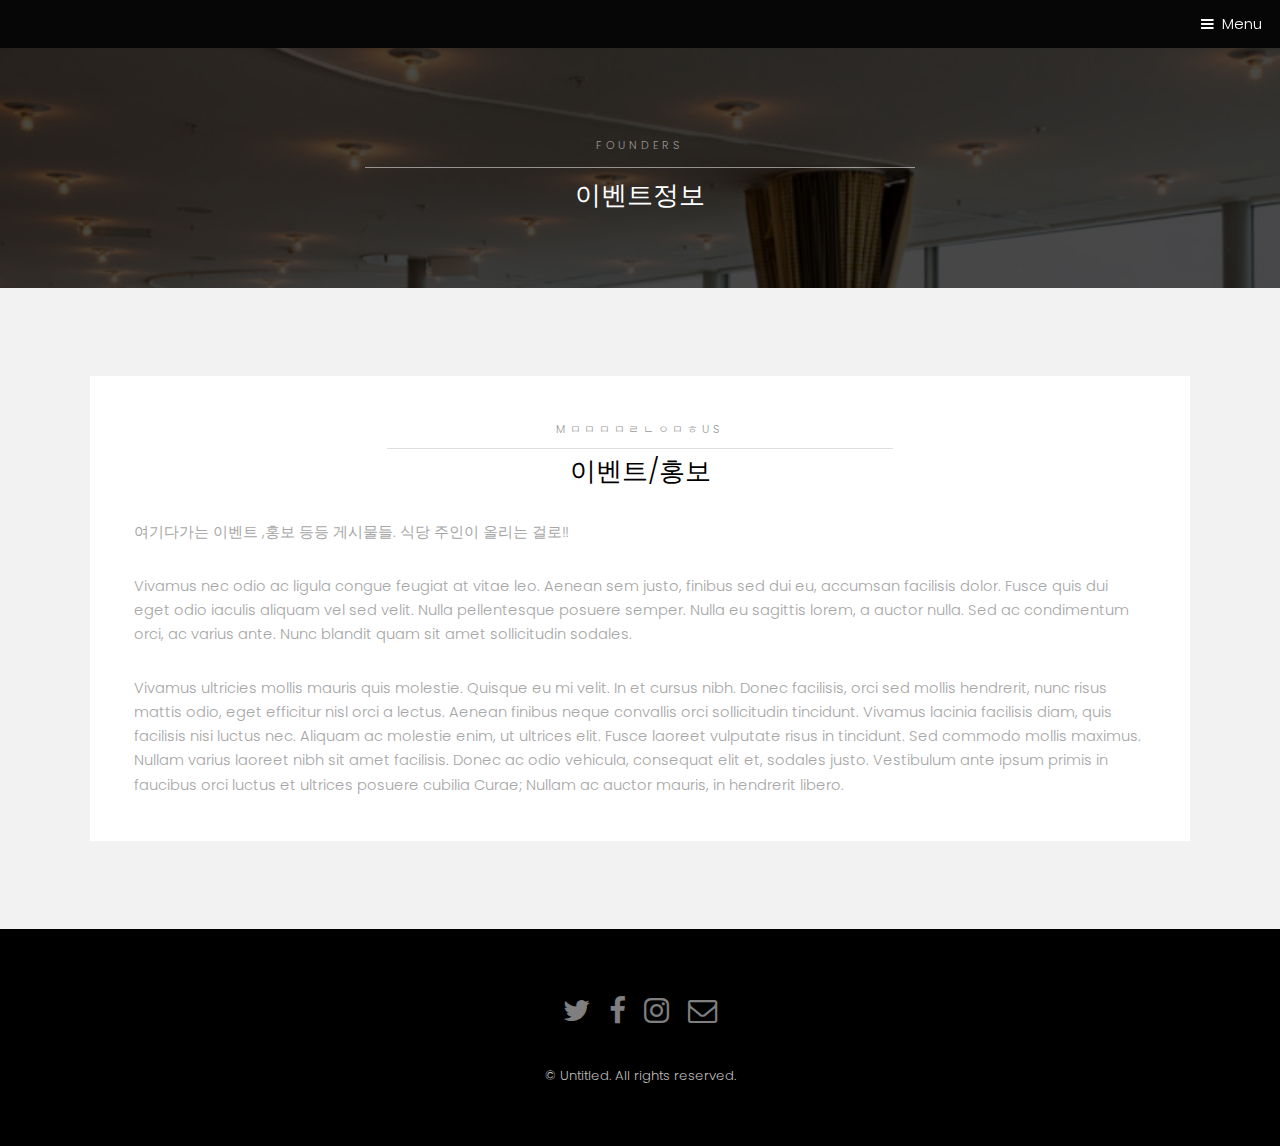
==== event.html @ cabc137d "modify html name" ====
<!DOCTYPE HTML>
<!--
	Hielo by TEMPLATED
	templated.co @templatedco
	Released for free under the Creative Commons Attribution 3.0 license (templated.co/license)
-->
<html>
	<head>
		<meta charset="utf-8" />
		<meta name="viewport" content="width=device-width, initial-scale=1" />
		<link rel="stylesheet" href="assets/css/main.css" />
	</head>
	<body class="subpage">

		<!-- Header -->
			<header id="header">
				<a href="#menu">Menu</a>
			</header>

		<!-- Nav -->
			<nav id="menu">
				<ul class="links">
					<li><a href="index.html">Home</a></li>
					<li><a href="reservation.html">식당예약</a></li>
					<li><a href="event.html">이벤트정보</a></li>
					<li><a href="mypage.html">마이페이지</a></li>
				</ul>
			</nav>

		<!-- One -->
			<section id="One" class="wrapper style3">
				<div class="inner">
					<header class="align-center">
						<p>Founders</p>
						<h2>이벤트정보</h2>
					</header>
				</div>
			</section>

		<!-- Two -->
			<section id="two" class="wrapper style2">
				<div class="inner">
					<div class="box">
						<div class="content">
							<header class="align-center">
								<p>mㅁㅁㅁㅁㄹㄴㅇㅁㅎus</p>
								<h2>이벤트/홍보</h2>
							</header>
							<p>여기다가는 이벤트 ,홍보 등등 게시물들. 식당 주인이 올리는 걸로!!</p>

							<p>Vivamus nec odio ac ligula congue feugiat at vitae leo. Aenean sem justo, finibus sed dui eu, accumsan facilisis dolor. Fusce quis dui eget odio iaculis aliquam vel sed velit. Nulla pellentesque posuere semper. Nulla eu sagittis lorem, a auctor nulla. Sed ac condimentum orci, ac varius ante. Nunc blandit quam sit amet sollicitudin sodales.</p>

							<p>Vivamus ultricies mollis mauris quis molestie. Quisque eu mi velit. In et cursus nibh. Donec facilisis, orci sed mollis hendrerit, nunc risus mattis odio, eget efficitur nisl orci a lectus. Aenean finibus neque convallis orci sollicitudin tincidunt. Vivamus lacinia facilisis diam, quis facilisis nisi luctus nec. Aliquam ac molestie enim, ut ultrices elit. Fusce laoreet vulputate risus in tincidunt. Sed commodo mollis maximus. Nullam varius laoreet nibh sit amet facilisis. Donec ac odio vehicula, consequat elit et, sodales justo. Vestibulum ante ipsum primis in faucibus orci luctus et ultrices posuere cubilia Curae; Nullam ac auctor mauris, in hendrerit libero. </p>
						</div>
					</div>
				</div>
			</section>

		<!-- Footer -->
			<footer id="footer">
				<div class="container">
					<ul class="icons">
						<li><a href="#" class="icon fa-twitter"><span class="label">Twitter</span></a></li>
						<li><a href="#" class="icon fa-facebook"><span class="label">Facebook</span></a></li>
						<li><a href="#" class="icon fa-instagram"><span class="label">Instagram</span></a></li>
						<li><a href="#" class="icon fa-envelope-o"><span class="label">Email</span></a></li>
					</ul>
				</div>
				<div class="copyright">
					&copy; Untitled. All rights reserved.
				</div>
			</footer>

		<!-- Scripts -->
			<script src="assets/js/jquery.min.js"></script>
			<script src="assets/js/jquery.scrollex.min.js"></script>
			<script src="assets/js/skel.min.js"></script>
			<script src="assets/js/util.js"></script>
			<script src="assets/js/main.js"></script>

	</body>
</html>
---- assets/css/main.css ----
@charset "UTF-8";
@import url(font-awesome.min.css);
@import url("https://fonts.googleapis.com/css?family=Poppins:300,400,500,600,700");

/*
	Hielo by TEMPLATED
	templated.co @templatedco
	Released for free under the Creative Commons Attribution 3.0 license (templated.co/license)
*/

/* Reset */

	html, body, div, span, applet, object, iframe, h1, h2, h3, h4, h5, h6, p, blockquote, pre, a, abbr, acronym, address, big, cite, code, del, dfn, em, img, ins, kbd, q, s, samp, small, strike, strong, sub, sup, tt, var, b, u, i, center, dl, dt, dd, ol, ul, li, fieldset, form, label, legend, table, caption, tbody, tfoot, thead, tr, th, td, article, aside, canvas, details, embed, figure, figcaption, footer, header, hgroup, menu, nav, output, ruby, section, summary, time, mark, audio, video {
		margin: 0;
		padding: 0;
		border: 0;
		font-size: 100%;
		font: inherit;
		vertical-align: baseline;
	}

	article, aside, details, figcaption, figure, footer, header, hgroup, menu, nav, section {
		display: block;
	}

	body {
		line-height: 1;
	}

	ol, ul {
		list-style: none;
	}

	blockquote, q {
		quotes: none;
	}

	blockquote:before, blockquote:after, q:before, q:after {
		content: '';
		content: none;
	}

	table {
		border-collapse: collapse;
		border-spacing: 0;
	}

	body {
		-webkit-text-size-adjust: none;
	}

/* Box Model */

	*, *:before, *:after {
		-moz-box-sizing: border-box;
		-webkit-box-sizing: border-box;
		box-sizing: border-box;
	}

/* Containers */

	.container {
		margin-left: auto;
		margin-right: auto;
	}

	.container.\31 25\25 {
		width: 100%;
		max-width: 100rem;
		min-width: 80rem;
	}

	.container.\37 5\25 {
		width: 60rem;
	}

	.container.\35 0\25 {
		width: 40rem;
	}

	.container.\32 5\25 {
		width: 20rem;
	}

	.container {
		width: 80rem;
	}

	@media screen and (max-width: 1680px) {

		.container.\31 25\25 {
			width: 100%;
			max-width: 100rem;
			min-width: 80rem;
		}

		.container.\37 5\25 {
			width: 60rem;
		}

		.container.\35 0\25 {
			width: 40rem;
		}

		.container.\32 5\25 {
			width: 20rem;
		}

		.container {
			width: 80rem;
		}

	}

	@media screen and (max-width: 1280px) {

		.container.\31 25\25 {
			width: 100%;
			max-width: 81.25rem;
			min-width: 65rem;
		}

		.container.\37 5\25 {
			width: 48.75rem;
		}

		.container.\35 0\25 {
			width: 32.5rem;
		}

		.container.\32 5\25 {
			width: 16.25rem;
		}

		.container {
			width: 65rem;
		}

	}

	@media screen and (max-width: 980px) {

		.container.\31 25\25 {
			width: 100%;
			max-width: 112.5%;
			min-width: 90%;
		}

		.container.\37 5\25 {
			width: 67.5%;
		}

		.container.\35 0\25 {
			width: 45%;
		}

		.container.\32 5\25 {
			width: 22.5%;
		}

		.container {
			width: 90%;
		}

	}

	@media screen and (max-width: 736px) {

		.container.\31 25\25 {
			width: 100%;
			max-width: 112.5%;
			min-width: 90%;
		}

		.container.\37 5\25 {
			width: 67.5%;
		}

		.container.\35 0\25 {
			width: 45%;
		}

		.container.\32 5\25 {
			width: 22.5%;
		}

		.container {
			width: 90% !important;
		}

	}

	@media screen and (max-width: 480px) {

		.container.\31 25\25 {
			width: 100%;
			max-width: 112.5%;
			min-width: 90%;
		}

		.container.\37 5\25 {
			width: 67.5%;
		}

		.container.\35 0\25 {
			width: 45%;
		}

		.container.\32 5\25 {
			width: 22.5%;
		}

		.container {
			width: 90% !important;
		}

	}

/* Grid */

	.row {
		border-bottom: solid 1px transparent;
		-moz-box-sizing: border-box;
		-webkit-box-sizing: border-box;
		box-sizing: border-box;
	}

	.row > * {
		float: left;
		-moz-box-sizing: border-box;
		-webkit-box-sizing: border-box;
		box-sizing: border-box;
	}

	.row:after, .row:before {
		content: '';
		display: block;
		clear: both;
		height: 0;
	}

	.row.uniform > * > :first-child {
		margin-top: 0;
	}

	.row.uniform > * > :last-child {
		margin-bottom: 0;
	}

	.row.\30 \25 > * {
		padding: 0 0 0 0rem;
	}

	.row.\30 \25 {
		margin: 0 0 -1px 0rem;
	}

	.row.uniform.\30 \25 > * {
		padding: 0rem 0 0 0rem;
	}

	.row.uniform.\30 \25 {
		margin: 0rem 0 -1px 0rem;
	}

	.row > * {
		padding: 0 0 0 2rem;
	}

	.row {
		margin: 0 0 -1px -2rem;
	}

	.row.uniform > * {
		padding: 2rem 0 0 2rem;
	}

	.row.uniform {
		margin: -2rem 0 -1px -2rem;
	}

	.row.\32 00\25 > * {
		padding: 0 0 0 4rem;
	}

	.row.\32 00\25 {
		margin: 0 0 -1px -4rem;
	}

	.row.uniform.\32 00\25 > * {
		padding: 4rem 0 0 4rem;
	}

	.row.uniform.\32 00\25 {
		margin: -4rem 0 -1px -4rem;
	}

	.row.\31 50\25 > * {
		padding: 0 0 0 3rem;
	}

	.row.\31 50\25 {
		margin: 0 0 -1px -3rem;
	}

	.row.uniform.\31 50\25 > * {
		padding: 3rem 0 0 3rem;
	}

	.row.uniform.\31 50\25 {
		margin: -3rem 0 -1px -3rem;
	}

	.row.\35 0\25 > * {
		padding: 0 0 0 1rem;
	}

	.row.\35 0\25 {
		margin: 0 0 -1px -1rem;
	}

	.row.uniform.\35 0\25 > * {
		padding: 1rem 0 0 1rem;
	}

	.row.uniform.\35 0\25 {
		margin: -1rem 0 -1px -1rem;
	}

	.row.\32 5\25 > * {
		padding: 0 0 0 0.5rem;
	}

	.row.\32 5\25 {
		margin: 0 0 -1px -0.5rem;
	}

	.row.uniform.\32 5\25 > * {
		padding: 0.5rem 0 0 0.5rem;
	}

	.row.uniform.\32 5\25 {
		margin: -0.5rem 0 -1px -0.5rem;
	}

	.\31 2u, .\31 2u\24 {
		width: 100%;
		clear: none;
		margin-left: 0;
	}

	.\31 1u, .\31 1u\24 {
		width: 91.6666666667%;
		clear: none;
		margin-left: 0;
	}

	.\31 0u, .\31 0u\24 {
		width: 83.3333333333%;
		clear: none;
		margin-left: 0;
	}

	.\39 u, .\39 u\24 {
		width: 75%;
		clear: none;
		margin-left: 0;
	}

	.\38 u, .\38 u\24 {
		width: 66.6666666667%;
		clear: none;
		margin-left: 0;
	}

	.\37 u, .\37 u\24 {
		width: 58.3333333333%;
		clear: none;
		margin-left: 0;
	}

	.\36 u, .\36 u\24 {
		width: 50%;
		clear: none;
		margin-left: 0;
	}

	.\35 u, .\35 u\24 {
		width: 41.6666666667%;
		clear: none;
		margin-left: 0;
	}

	.\34 u, .\34 u\24 {
		width: 33.3333333333%;
		clear: none;
		margin-left: 0;
	}

	.\33 u, .\33 u\24 {
		width: 25%;
		clear: none;
		margin-left: 0;
	}

	.\32 u, .\32 u\24 {
		width: 16.6666666667%;
		clear: none;
		margin-left: 0;
	}

	.\31 u, .\31 u\24 {
		width: 8.3333333333%;
		clear: none;
		margin-left: 0;
	}

	.\31 2u\24 + *,
	.\31 1u\24 + *,
	.\31 0u\24 + *,
	.\39 u\24 + *,
	.\38 u\24 + *,
	.\37 u\24 + *,
	.\36 u\24 + *,
	.\35 u\24 + *,
	.\34 u\24 + *,
	.\33 u\24 + *,
	.\32 u\24 + *,
	.\31 u\24 + * {
		clear: left;
	}

	.\-11u {
		margin-left: 91.66667%;
	}

	.\-10u {
		margin-left: 83.33333%;
	}

	.\-9u {
		margin-left: 75%;
	}

	.\-8u {
		margin-left: 66.66667%;
	}

	.\-7u {
		margin-left: 58.33333%;
	}

	.\-6u {
		margin-left: 50%;
	}

	.\-5u {
		margin-left: 41.66667%;
	}

	.\-4u {
		margin-left: 33.33333%;
	}

	.\-3u {
		margin-left: 25%;
	}

	.\-2u {
		margin-left: 16.66667%;
	}

	.\-1u {
		margin-left: 8.33333%;
	}

	@media screen and (max-width: 1680px) {

		.row > * {
			padding: 0 0 0 2rem;
		}

		.row {
			margin: 0 0 -1px -2rem;
		}

		.row.uniform > * {
			padding: 2rem 0 0 2rem;
		}

		.row.uniform {
			margin: -2rem 0 -1px -2rem;
		}

		.row.\32 00\25 > * {
			padding: 0 0 0 4rem;
		}

		.row.\32 00\25 {
			margin: 0 0 -1px -4rem;
		}

		.row.uniform.\32 00\25 > * {
			padding: 4rem 0 0 4rem;
		}

		.row.uniform.\32 00\25 {
			margin: -4rem 0 -1px -4rem;
		}

		.row.\31 50\25 > * {
			padding: 0 0 0 3rem;
		}

		.row.\31 50\25 {
			margin: 0 0 -1px -3rem;
		}

		.row.uniform.\31 50\25 > * {
			padding: 3rem 0 0 3rem;
		}

		.row.uniform.\31 50\25 {
			margin: -3rem 0 -1px -3rem;
		}

		.row.\35 0\25 > * {
			padding: 0 0 0 1rem;
		}

		.row.\35 0\25 {
			margin: 0 0 -1px -1rem;
		}

		.row.uniform.\35 0\25 > * {
			padding: 1rem 0 0 1rem;
		}

		.row.uniform.\35 0\25 {
			margin: -1rem 0 -1px -1rem;
		}

		.row.\32 5\25 > * {
			padding: 0 0 0 0.5rem;
		}

		.row.\32 5\25 {
			margin: 0 0 -1px -0.5rem;
		}

		.row.uniform.\32 5\25 > * {
			padding: 0.5rem 0 0 0.5rem;
		}

		.row.uniform.\32 5\25 {
			margin: -0.5rem 0 -1px -0.5rem;
		}

		.\31 2u\28xlarge\29, .\31 2u\24\28xlarge\29 {
			width: 100%;
			clear: none;
			margin-left: 0;
		}

		.\31 1u\28xlarge\29, .\31 1u\24\28xlarge\29 {
			width: 91.6666666667%;
			clear: none;
			margin-left: 0;
		}

		.\31 0u\28xlarge\29, .\31 0u\24\28xlarge\29 {
			width: 83.3333333333%;
			clear: none;
			margin-left: 0;
		}

		.\39 u\28xlarge\29, .\39 u\24\28xlarge\29 {
			width: 75%;
			clear: none;
			margin-left: 0;
		}

		.\38 u\28xlarge\29, .\38 u\24\28xlarge\29 {
			width: 66.6666666667%;
			clear: none;
			margin-left: 0;
		}

		.\37 u\28xlarge\29, .\37 u\24\28xlarge\29 {
			width: 58.3333333333%;
			clear: none;
			margin-left: 0;
		}

		.\36 u\28xlarge\29, .\36 u\24\28xlarge\29 {
			width: 50%;
			clear: none;
			margin-left: 0;
		}

		.\35 u\28xlarge\29, .\35 u\24\28xlarge\29 {
			width: 41.6666666667%;
			clear: none;
			margin-left: 0;
		}

		.\34 u\28xlarge\29, .\34 u\24\28xlarge\29 {
			width: 33.3333333333%;
			clear: none;
			margin-left: 0;
		}

		.\33 u\28xlarge\29, .\33 u\24\28xlarge\29 {
			width: 25%;
			clear: none;
			margin-left: 0;
		}

		.\32 u\28xlarge\29, .\32 u\24\28xlarge\29 {
			width: 16.6666666667%;
			clear: none;
			margin-left: 0;
		}

		.\31 u\28xlarge\29, .\31 u\24\28xlarge\29 {
			width: 8.3333333333%;
			clear: none;
			margin-left: 0;
		}

		.\31 2u\24\28xlarge\29 + *,
		.\31 1u\24\28xlarge\29 + *,
		.\31 0u\24\28xlarge\29 + *,
		.\39 u\24\28xlarge\29 + *,
		.\38 u\24\28xlarge\29 + *,
		.\37 u\24\28xlarge\29 + *,
		.\36 u\24\28xlarge\29 + *,
		.\35 u\24\28xlarge\29 + *,
		.\34 u\24\28xlarge\29 + *,
		.\33 u\24\28xlarge\29 + *,
		.\32 u\24\28xlarge\29 + *,
		.\31 u\24\28xlarge\29 + * {
			clear: left;
		}

		.\-11u\28xlarge\29 {
			margin-left: 91.66667%;
		}

		.\-10u\28xlarge\29 {
			margin-left: 83.33333%;
		}

		.\-9u\28xlarge\29 {
			margin-left: 75%;
		}

		.\-8u\28xlarge\29 {
			margin-left: 66.66667%;
		}

		.\-7u\28xlarge\29 {
			margin-left: 58.33333%;
		}

		.\-6u\28xlarge\29 {
			margin-left: 50%;
		}

		.\-5u\28xlarge\29 {
			margin-left: 41.66667%;
		}

		.\-4u\28xlarge\29 {
			margin-left: 33.33333%;
		}

		.\-3u\28xlarge\29 {
			margin-left: 25%;
		}

		.\-2u\28xlarge\29 {
			margin-left: 16.66667%;
		}

		.\-1u\28xlarge\29 {
			margin-left: 8.33333%;
		}

	}

	@media screen and (max-width: 1280px) {

		.row > * {
			padding: 0 0 0 1.5rem;
		}

		.row {
			margin: 0 0 -1px -1.5rem;
		}

		.row.uniform > * {
			padding: 1.5rem 0 0 1.5rem;
		}

		.row.uniform {
			margin: -1.5rem 0 -1px -1.5rem;
		}

		.row.\32 00\25 > * {
			padding: 0 0 0 3rem;
		}

		.row.\32 00\25 {
			margin: 0 0 -1px -3rem;
		}

		.row.uniform.\32 00\25 > * {
			padding: 3rem 0 0 3rem;
		}

		.row.uniform.\32 00\25 {
			margin: -3rem 0 -1px -3rem;
		}

		.row.\31 50\25 > * {
			padding: 0 0 0 2.25rem;
		}

		.row.\31 50\25 {
			margin: 0 0 -1px -2.25rem;
		}

		.row.uniform.\31 50\25 > * {
			padding: 2.25rem 0 0 2.25rem;
		}

		.row.uniform.\31 50\25 {
			margin: -2.25rem 0 -1px -2.25rem;
		}

		.row.\35 0\25 > * {
			padding: 0 0 0 0.75rem;
		}

		.row.\35 0\25 {
			margin: 0 0 -1px -0.75rem;
		}

		.row.uniform.\35 0\25 > * {
			padding: 0.75rem 0 0 0.75rem;
		}

		.row.uniform.\35 0\25 {
			margin: -0.75rem 0 -1px -0.75rem;
		}

		.row.\32 5\25 > * {
			padding: 0 0 0 0.375rem;
		}

		.row.\32 5\25 {
			margin: 0 0 -1px -0.375rem;
		}

		.row.uniform.\32 5\25 > * {
			padding: 0.375rem 0 0 0.375rem;
		}

		.row.uniform.\32 5\25 {
			margin: -0.375rem 0 -1px -0.375rem;
		}

		.\31 2u\28large\29, .\31 2u\24\28large\29 {
			width: 100%;
			clear: none;
			margin-left: 0;
		}

		.\31 1u\28large\29, .\31 1u\24\28large\29 {
			width: 91.6666666667%;
			clear: none;
			margin-left: 0;
		}

		.\31 0u\28large\29, .\31 0u\24\28large\29 {
			width: 83.3333333333%;
			clear: none;
			margin-left: 0;
		}

		.\39 u\28large\29, .\39 u\24\28large\29 {
			width: 75%;
			clear: none;
			margin-left: 0;
		}

		.\38 u\28large\29, .\38 u\24\28large\29 {
			width: 66.6666666667%;
			clear: none;
			margin-left: 0;
		}

		.\37 u\28large\29, .\37 u\24\28large\29 {
			width: 58.3333333333%;
			clear: none;
			margin-left: 0;
		}

		.\36 u\28large\29, .\36 u\24\28large\29 {
			width: 50%;
			clear: none;
			margin-left: 0;
		}

		.\35 u\28large\29, .\35 u\24\28large\29 {
			width: 41.6666666667%;
			clear: none;
			margin-left: 0;
		}

		.\34 u\28large\29, .\34 u\24\28large\29 {
			width: 33.3333333333%;
			clear: none;
			margin-left: 0;
		}

		.\33 u\28large\29, .\33 u\24\28large\29 {
			width: 25%;
			clear: none;
			margin-left: 0;
		}

		.\32 u\28large\29, .\32 u\24\28large\29 {
			width: 16.6666666667%;
			clear: none;
			margin-left: 0;
		}

		.\31 u\28large\29, .\31 u\24\28large\29 {
			width: 8.3333333333%;
			clear: none;
			margin-left: 0;
		}

		.\31 2u\24\28large\29 + *,
		.\31 1u\24\28large\29 + *,
		.\31 0u\24\28large\29 + *,
		.\39 u\24\28large\29 + *,
		.\38 u\24\28large\29 + *,
		.\37 u\24\28large\29 + *,
		.\36 u\24\28large\29 + *,
		.\35 u\24\28large\29 + *,
		.\34 u\24\28large\29 + *,
		.\33 u\24\28large\29 + *,
		.\32 u\24\28large\29 + *,
		.\31 u\24\28large\29 + * {
			clear: left;
		}

		.\-11u\28large\29 {
			margin-left: 91.66667%;
		}

		.\-10u\28large\29 {
			margin-left: 83.33333%;
		}

		.\-9u\28large\29 {
			margin-left: 75%;
		}

		.\-8u\28large\29 {
			margin-left: 66.66667%;
		}

		.\-7u\28large\29 {
			margin-left: 58.33333%;
		}

		.\-6u\28large\29 {
			margin-left: 50%;
		}

		.\-5u\28large\29 {
			margin-left: 41.66667%;
		}

		.\-4u\28large\29 {
			margin-left: 33.33333%;
		}

		.\-3u\28large\29 {
			margin-left: 25%;
		}

		.\-2u\28large\29 {
			margin-left: 16.66667%;
		}

		.\-1u\28large\29 {
			margin-left: 8.33333%;
		}

	}

	@media screen and (max-width: 980px) {

		.row > * {
			padding: 0 0 0 1.5rem;
		}

		.row {
			margin: 0 0 -1px -1.5rem;
		}

		.row.uniform > * {
			padding: 1.5rem 0 0 1.5rem;
		}

		.row.uniform {
			margin: -1.5rem 0 -1px -1.5rem;
		}

		.row.\32 00\25 > * {
			padding: 0 0 0 3rem;
		}

		.row.\32 00\25 {
			margin: 0 0 -1px -3rem;
		}

		.row.uniform.\32 00\25 > * {
			padding: 3rem 0 0 3rem;
		}

		.row.uniform.\32 00\25 {
			margin: -3rem 0 -1px -3rem;
		}

		.row.\31 50\25 > * {
			padding: 0 0 0 2.25rem;
		}

		.row.\31 50\25 {
			margin: 0 0 -1px -2.25rem;
		}

		.row.uniform.\31 50\25 > * {
			padding: 2.25rem 0 0 2.25rem;
		}

		.row.uniform.\31 50\25 {
			margin: -2.25rem 0 -1px -2.25rem;
		}

		.row.\35 0\25 > * {
			padding: 0 0 0 0.75rem;
		}

		.row.\35 0\25 {
			margin: 0 0 -1px -0.75rem;
		}

		.row.uniform.\35 0\25 > * {
			padding: 0.75rem 0 0 0.75rem;
		}

		.row.uniform.\35 0\25 {
			margin: -0.75rem 0 -1px -0.75rem;
		}

		.row.\32 5\25 > * {
			padding: 0 0 0 0.375rem;
		}

		.row.\32 5\25 {
			margin: 0 0 -1px -0.375rem;
		}

		.row.uniform.\32 5\25 > * {
			padding: 0.375rem 0 0 0.375rem;
		}

		.row.uniform.\32 5\25 {
			margin: -0.375rem 0 -1px -0.375rem;
		}

		.\31 2u\28medium\29, .\31 2u\24\28medium\29 {
			width: 100%;
			clear: none;
			margin-left: 0;
		}

		.\31 1u\28medium\29, .\31 1u\24\28medium\29 {
			width: 91.6666666667%;
			clear: none;
			margin-left: 0;
		}

		.\31 0u\28medium\29, .\31 0u\24\28medium\29 {
			width: 83.3333333333%;
			clear: none;
			margin-left: 0;
		}

		.\39 u\28medium\29, .\39 u\24\28medium\29 {
			width: 75%;
			clear: none;
			margin-left: 0;
		}

		.\38 u\28medium\29, .\38 u\24\28medium\29 {
			width: 66.6666666667%;
			clear: none;
			margin-left: 0;
		}

		.\37 u\28medium\29, .\37 u\24\28medium\29 {
			width: 58.3333333333%;
			clear: none;
			margin-left: 0;
		}

		.\36 u\28medium\29, .\36 u\24\28medium\29 {
			width: 50%;
			clear: none;
			margin-left: 0;
		}

		.\35 u\28medium\29, .\35 u\24\28medium\29 {
			width: 41.6666666667%;
			clear: none;
			margin-left: 0;
		}

		.\34 u\28medium\29, .\34 u\24\28medium\29 {
			width: 33.3333333333%;
			clear: none;
			margin-left: 0;
		}

		.\33 u\28medium\29, .\33 u\24\28medium\29 {
			width: 25%;
			clear: none;
			margin-left: 0;
		}

		.\32 u\28medium\29, .\32 u\24\28medium\29 {
			width: 16.6666666667%;
			clear: none;
			margin-left: 0;
		}

		.\31 u\28medium\29, .\31 u\24\28medium\29 {
			width: 8.3333333333%;
			clear: none;
			margin-left: 0;
		}

		.\31 2u\24\28medium\29 + *,
		.\31 1u\24\28medium\29 + *,
		.\31 0u\24\28medium\29 + *,
		.\39 u\24\28medium\29 + *,
		.\38 u\24\28medium\29 + *,
		.\37 u\24\28medium\29 + *,
		.\36 u\24\28medium\29 + *,
		.\35 u\24\28medium\29 + *,
		.\34 u\24\28medium\29 + *,
		.\33 u\24\28medium\29 + *,
		.\32 u\24\28medium\29 + *,
		.\31 u\24\28medium\29 + * {
			clear: left;
		}

		.\-11u\28medium\29 {
			margin-left: 91.66667%;
		}

		.\-10u\28medium\29 {
			margin-left: 83.33333%;
		}

		.\-9u\28medium\29 {
			margin-left: 75%;
		}

		.\-8u\28medium\29 {
			margin-left: 66.66667%;
		}

		.\-7u\28medium\29 {
			margin-left: 58.33333%;
		}

		.\-6u\28medium\29 {
			margin-left: 50%;
		}

		.\-5u\28medium\29 {
			margin-left: 41.66667%;
		}

		.\-4u\28medium\29 {
			margin-left: 33.33333%;
		}

		.\-3u\28medium\29 {
			margin-left: 25%;
		}

		.\-2u\28medium\29 {
			margin-left: 16.66667%;
		}

		.\-1u\28medium\29 {
			margin-left: 8.33333%;
		}

	}

	@media screen and (max-width: 736px) {

		.row > * {
			padding: 0 0 0 1.25rem;
		}

		.row {
			margin: 0 0 -1px -1.25rem;
		}

		.row.uniform > * {
			padding: 1.25rem 0 0 1.25rem;
		}

		.row.uniform {
			margin: -1.25rem 0 -1px -1.25rem;
		}

		.row.\32 00\25 > * {
			padding: 0 0 0 2.5rem;
		}

		.row.\32 00\25 {
			margin: 0 0 -1px -2.5rem;
		}

		.row.uniform.\32 00\25 > * {
			padding: 2.5rem 0 0 2.5rem;
		}

		.row.uniform.\32 00\25 {
			margin: -2.5rem 0 -1px -2.5rem;
		}

		.row.\31 50\25 > * {
			padding: 0 0 0 1.875rem;
		}

		.row.\31 50\25 {
			margin: 0 0 -1px -1.875rem;
		}

		.row.uniform.\31 50\25 > * {
			padding: 1.875rem 0 0 1.875rem;
		}

		.row.uniform.\31 50\25 {
			margin: -1.875rem 0 -1px -1.875rem;
		}

		.row.\35 0\25 > * {
			padding: 0 0 0 0.625rem;
		}

		.row.\35 0\25 {
			margin: 0 0 -1px -0.625rem;
		}

		.row.uniform.\35 0\25 > * {
			padding: 0.625rem 0 0 0.625rem;
		}

		.row.uniform.\35 0\25 {
			margin: -0.625rem 0 -1px -0.625rem;
		}

		.row.\32 5\25 > * {
			padding: 0 0 0 0.3125rem;
		}

		.row.\32 5\25 {
			margin: 0 0 -1px -0.3125rem;
		}

		.row.uniform.\32 5\25 > * {
			padding: 0.3125rem 0 0 0.3125rem;
		}

		.row.uniform.\32 5\25 {
			margin: -0.3125rem 0 -1px -0.3125rem;
		}

		.\31 2u\28small\29, .\31 2u\24\28small\29 {
			width: 100%;
			clear: none;
			margin-left: 0;
		}

		.\31 1u\28small\29, .\31 1u\24\28small\29 {
			width: 91.6666666667%;
			clear: none;
			margin-left: 0;
		}

		.\31 0u\28small\29, .\31 0u\24\28small\29 {
			width: 83.3333333333%;
			clear: none;
			margin-left: 0;
		}

		.\39 u\28small\29, .\39 u\24\28small\29 {
			width: 75%;
			clear: none;
			margin-left: 0;
		}

		.\38 u\28small\29, .\38 u\24\28small\29 {
			width: 66.6666666667%;
			clear: none;
			margin-left: 0;
		}

		.\37 u\28small\29, .\37 u\24\28small\29 {
			width: 58.3333333333%;
			clear: none;
			margin-left: 0;
		}

		.\36 u\28small\29, .\36 u\24\28small\29 {
			width: 50%;
			clear: none;
			margin-left: 0;
		}

		.\35 u\28small\29, .\35 u\24\28small\29 {
			width: 41.6666666667%;
			clear: none;
			margin-left: 0;
		}

		.\34 u\28small\29, .\34 u\24\28small\29 {
			width: 33.3333333333%;
			clear: none;
			margin-left: 0;
		}

		.\33 u\28small\29, .\33 u\24\28small\29 {
			width: 25%;
			clear: none;
			margin-left: 0;
		}

		.\32 u\28small\29, .\32 u\24\28small\29 {
			width: 16.6666666667%;
			clear: none;
			margin-left: 0;
		}

		.\31 u\28small\29, .\31 u\24\28small\29 {
			width: 8.3333333333%;
			clear: none;
			margin-left: 0;
		}

		.\31 2u\24\28small\29 + *,
		.\31 1u\24\28small\29 + *,
		.\31 0u\24\28small\29 + *,
		.\39 u\24\28small\29 + *,
		.\38 u\24\28small\29 + *,
		.\37 u\24\28small\29 + *,
		.\36 u\24\28small\29 + *,
		.\35 u\24\28small\29 + *,
		.\34 u\24\28small\29 + *,
		.\33 u\24\28small\29 + *,
		.\32 u\24\28small\29 + *,
		.\31 u\24\28small\29 + * {
			clear: left;
		}

		.\-11u\28small\29 {
			margin-left: 91.66667%;
		}

		.\-10u\28small\29 {
			margin-left: 83.33333%;
		}

		.\-9u\28small\29 {
			margin-left: 75%;
		}

		.\-8u\28small\29 {
			margin-left: 66.66667%;
		}

		.\-7u\28small\29 {
			margin-left: 58.33333%;
		}

		.\-6u\28small\29 {
			margin-left: 50%;
		}

		.\-5u\28small\29 {
			margin-left: 41.66667%;
		}

		.\-4u\28small\29 {
			margin-left: 33.33333%;
		}

		.\-3u\28small\29 {
			margin-left: 25%;
		}

		.\-2u\28small\29 {
			margin-left: 16.66667%;
		}

		.\-1u\28small\29 {
			margin-left: 8.33333%;
		}

	}

	@media screen and (max-width: 480px) {

		.row > * {
			padding: 0 0 0 1.25rem;
		}

		.row {
			margin: 0 0 -1px -1.25rem;
		}

		.row.uniform > * {
			padding: 1.25rem 0 0 1.25rem;
		}

		.row.uniform {
			margin: -1.25rem 0 -1px -1.25rem;
		}

		.row.\32 00\25 > * {
			padding: 0 0 0 2.5rem;
		}

		.row.\32 00\25 {
			margin: 0 0 -1px -2.5rem;
		}

		.row.uniform.\32 00\25 > * {
			padding: 2.5rem 0 0 2.5rem;
		}

		.row.uniform.\32 00\25 {
			margin: -2.5rem 0 -1px -2.5rem;
		}

		.row.\31 50\25 > * {
			padding: 0 0 0 1.875rem;
		}

		.row.\31 50\25 {
			margin: 0 0 -1px -1.875rem;
		}

		.row.uniform.\31 50\25 > * {
			padding: 1.875rem 0 0 1.875rem;
		}

		.row.uniform.\31 50\25 {
			margin: -1.875rem 0 -1px -1.875rem;
		}

		.row.\35 0\25 > * {
			padding: 0 0 0 0.625rem;
		}

		.row.\35 0\25 {
			margin: 0 0 -1px -0.625rem;
		}

		.row.uniform.\35 0\25 > * {
			padding: 0.625rem 0 0 0.625rem;
		}

		.row.uniform.\35 0\25 {
			margin: -0.625rem 0 -1px -0.625rem;
		}

		.row.\32 5\25 > * {
			padding: 0 0 0 0.3125rem;
		}

		.row.\32 5\25 {
			margin: 0 0 -1px -0.3125rem;
		}

		.row.uniform.\32 5\25 > * {
			padding: 0.3125rem 0 0 0.3125rem;
		}

		.row.uniform.\32 5\25 {
			margin: -0.3125rem 0 -1px -0.3125rem;
		}

		.\31 2u\28xsmall\29, .\31 2u\24\28xsmall\29 {
			width: 100%;
			clear: none;
			margin-left: 0;
		}

		.\31 1u\28xsmall\29, .\31 1u\24\28xsmall\29 {
			width: 91.6666666667%;
			clear: none;
			margin-left: 0;
		}

		.\31 0u\28xsmall\29, .\31 0u\24\28xsmall\29 {
			width: 83.3333333333%;
			clear: none;
			margin-left: 0;
		}

		.\39 u\28xsmall\29, .\39 u\24\28xsmall\29 {
			width: 75%;
			clear: none;
			margin-left: 0;
		}

		.\38 u\28xsmall\29, .\38 u\24\28xsmall\29 {
			width: 66.6666666667%;
			clear: none;
			margin-left: 0;
		}

		.\37 u\28xsmall\29, .\37 u\24\28xsmall\29 {
			width: 58.3333333333%;
			clear: none;
			margin-left: 0;
		}

		.\36 u\28xsmall\29, .\36 u\24\28xsmall\29 {
			width: 50%;
			clear: none;
			margin-left: 0;
		}

		.\35 u\28xsmall\29, .\35 u\24\28xsmall\29 {
			width: 41.6666666667%;
			clear: none;
			margin-left: 0;
		}

		.\34 u\28xsmall\29, .\34 u\24\28xsmall\29 {
			width: 33.3333333333%;
			clear: none;
			margin-left: 0;
		}

		.\33 u\28xsmall\29, .\33 u\24\28xsmall\29 {
			width: 25%;
			clear: none;
			margin-left: 0;
		}

		.\32 u\28xsmall\29, .\32 u\24\28xsmall\29 {
			width: 16.6666666667%;
			clear: none;
			margin-left: 0;
		}

		.\31 u\28xsmall\29, .\31 u\24\28xsmall\29 {
			width: 8.3333333333%;
			clear: none;
			margin-left: 0;
		}

		.\31 2u\24\28xsmall\29 + *,
		.\31 1u\24\28xsmall\29 + *,
		.\31 0u\24\28xsmall\29 + *,
		.\39 u\24\28xsmall\29 + *,
		.\38 u\24\28xsmall\29 + *,
		.\37 u\24\28xsmall\29 + *,
		.\36 u\24\28xsmall\29 + *,
		.\35 u\24\28xsmall\29 + *,
		.\34 u\24\28xsmall\29 + *,
		.\33 u\24\28xsmall\29 + *,
		.\32 u\24\28xsmall\29 + *,
		.\31 u\24\28xsmall\29 + * {
			clear: left;
		}

		.\-11u\28xsmall\29 {
			margin-left: 91.66667%;
		}

		.\-10u\28xsmall\29 {
			margin-left: 83.33333%;
		}

		.\-9u\28xsmall\29 {
			margin-left: 75%;
		}

		.\-8u\28xsmall\29 {
			margin-left: 66.66667%;
		}

		.\-7u\28xsmall\29 {
			margin-left: 58.33333%;
		}

		.\-6u\28xsmall\29 {
			margin-left: 50%;
		}

		.\-5u\28xsmall\29 {
			margin-left: 41.66667%;
		}

		.\-4u\28xsmall\29 {
			margin-left: 33.33333%;
		}

		.\-3u\28xsmall\29 {
			margin-left: 25%;
		}

		.\-2u\28xsmall\29 {
			margin-left: 16.66667%;
		}

		.\-1u\28xsmall\29 {
			margin-left: 8.33333%;
		}

	}

/* Basic */

	@-ms-viewport {
		width: device-width;
	}

	body {
		-ms-overflow-style: scrollbar;
	}

	@media screen and (max-width: 480px) {

		html, body {
			min-width: 320px;
		}

	}

	body {
		background: #fff;
	}

		body.is-loading *, body.is-loading *:before, body.is-loading *:after {
			-moz-animation: none !important;
			-webkit-animation: none !important;
			-ms-animation: none !important;
			animation: none !important;
			-moz-transition: none !important;
			-webkit-transition: none !important;
			-ms-transition: none !important;
			transition: none !important;
		}

/* Type */

	html {
		font-size: 13pt;
	}

		@media screen and (max-width: 1680px) {

			html {
				font-size: 11pt;
			}

		}

		@media screen and (max-width: 1280px) {

			html {
				font-size: 11pt;
			}

		}

		@media screen and (max-width: 980px) {

			html {
				font-size: 12pt;
			}

		}

		@media screen and (max-width: 736px) {

			html {
				font-size: 12pt;
			}

		}

		@media screen and (max-width: 480px) {

			html {
				font-size: 12pt;
			}

		}

	body {
		background-color: #fff;
		color: #444;
	}

	body, input, select, textarea {
		font-family: "Poppins", sans-serif;
		font-weight: 300;
		font-size: 1rem;
		line-height: 1.65;
	}

	a {
		text-decoration: underline;
	}

		a:hover {
			text-decoration: none;
		}

	strong, b {
		font-weight: 600;
	}

	em, i {
		font-style: italic;
	}

	p {
		margin: 0 0 2rem 0;
	}

		p.special {
			text-transform: uppercase;
			font-size: .75rem;
			font-weight: 300;
			margin: 0 0 .5rem 0;
			padding: 0 0 1rem 0;
			letter-spacing: .25rem;
		}

			p.special:after {
				content: '';
				position: absolute;
				margin: auto;
				right: 0;
				bottom: 0;
				left: 0;
				width: 50%;
				height: 1px;
				background-color: rgba(0, 0, 0, 0.125);
			}

	h1, h2, h3, h4, h5, h6 {
		font-weight: 300;
		line-height: 1.5;
		margin: 0 0 1rem 0;
	}

		h1 a, h2 a, h3 a, h4 a, h5 a, h6 a {
			color: inherit;
			text-decoration: none;
		}

	h2 {
		font-size: 1.75rem;
	}

	h3 {
		font-size: 1.35rem;
	}

	h4 {
		font-size: 1.1rem;
	}

	h5 {
		font-size: 0.9rem;
	}

	h6 {
		font-size: 0.7rem;
	}

	sub {
		font-size: 0.8rem;
		position: relative;
		top: 0.5rem;
	}

	sup {
		font-size: 0.8rem;
		position: relative;
		top: -0.5rem;
	}

	blockquote {
		border-left: solid 4px;
		font-style: italic;
		margin: 0 0 2rem 0;
		padding: 0.5rem 0 0.5rem 2rem;
	}

	code {
		border-radius: 2px;
		border: solid 1px;
		font-family: "Courier New", monospace;
		font-size: 0.9rem;
		margin: 0 0.25rem;
		padding: 0.25rem 0.65rem;
	}

	pre {
		-webkit-overflow-scrolling: touch;
		font-family: "Courier New", monospace;
		font-size: 0.9rem;
		margin: 0 0 2rem 0;
	}

		pre code {
			display: block;
			line-height: 1.75;
			padding: 1rem 1.5rem;
			overflow-x: auto;
		}

	hr {
		border: 0;
		border-bottom: solid 1px;
		margin: 2rem 0;
	}

		hr.major {
			margin: 3rem 0;
		}

	.align-left {
		text-align: left;
	}

	.align-center {
		text-align: center;
	}

	.align-right {
		text-align: right;
	}

	input, select, textarea {
		color: #555;
	}

	a {
		color: #8a4680;
	}

	strong, b {
		color: #555;
	}

	h1, h2, h3, h4, h5, h6 {
		color: #555;
	}

	blockquote {
		border-left-color: rgba(144, 144, 144, 0.25);
	}

	code {
		background: rgba(144, 144, 144, 0.075);
		border-color: rgba(144, 144, 144, 0.25);
	}

	hr {
		border-bottom-color: rgba(144, 144, 144, 0.25);
	}

/* Box */

	.box {
		margin-bottom: 2rem;
		background: #FFF;
	}

		.box .image.fit {
			margin: 0;
			border-radius: 0;
		}

			.box .image.fit img {
				border-radius: 0;
			}

		.box header h2 {
			margin-bottom: 2rem;
		}

		.box header p {
			text-transform: uppercase;
			font-size: .75rem;
			font-weight: 300;
			margin: 0 0 .25rem 0;
			padding: 0 0 .75rem 0;
			letter-spacing: .25rem;
		}

			.box header p:after {
				content: '';
				position: absolute;
				margin: auto;
				right: 0;
				bottom: 0;
				left: 0;
				width: 50%;
				height: 1px;
				background-color: rgba(0, 0, 0, 0.125);
			}

		.box .content {
			padding: 3rem;
		}

		.box > :last-child,
		.box > :last-child > :last-child,
		.box > :last-child > :last-child > :last-child {
			margin-bottom: 0;
		}

		.box.alt {
			border: 0;
			border-radius: 0;
			padding: 0;
		}

		@media screen and (max-width: 736px) {

			.box .content {
				padding: 2rem;
			}

		}

	.box {
		border-color: rgba(144, 144, 144, 0.25);
	}

/* Button */

	input[type="submit"],
	input[type="reset"],
	input[type="button"],
	button,
	.button {
		-moz-appearance: none;
		-webkit-appearance: none;
		-ms-appearance: none;
		appearance: none;
		-moz-transition: background-color 0.2s ease-in-out, color 0.2s ease-in-out;
		-webkit-transition: background-color 0.2s ease-in-out, color 0.2s ease-in-out;
		-ms-transition: background-color 0.2s ease-in-out, color 0.2s ease-in-out;
		transition: background-color 0.2s ease-in-out, color 0.2s ease-in-out;
		border-radius: 2px;
		border: 0;
		cursor: pointer;
		display: inline-block;
		font-weight: 300;
		height: 2.85rem;
		line-height: 2.95rem;
		padding: 0 1.5rem;
		text-align: center;
		text-decoration: none;
		text-transform: uppercase;
		white-space: nowrap;
	}

		input[type="submit"].icon,
		input[type="reset"].icon,
		input[type="button"].icon,
		button.icon,
		.button.icon {
			padding-left: 1.35rem;
		}

			input[type="submit"].icon:before,
			input[type="reset"].icon:before,
			input[type="button"].icon:before,
			button.icon:before,
			.button.icon:before {
				margin-right: 0.5rem;
			}

		input[type="submit"].fit,
		input[type="reset"].fit,
		input[type="button"].fit,
		button.fit,
		.button.fit {
			display: block;
			margin: 0 0 1rem 0;
			width: 100%;
		}

		input[type="submit"].small,
		input[type="reset"].small,
		input[type="button"].small,
		button.small,
		.button.small {
			font-size: 0.8rem;
		}

		input[type="submit"].big,
		input[type="reset"].big,
		input[type="button"].big,
		button.big,
		.button.big {
			font-size: 1.35rem;
		}

		input[type="submit"].disabled, input[type="submit"]:disabled,
		input[type="reset"].disabled,
		input[type="reset"]:disabled,
		input[type="button"].disabled,
		input[type="button"]:disabled,
		button.disabled,
		button:disabled,
		.button.disabled,
		.button:disabled {
			-moz-pointer-events: none;
			-webkit-pointer-events: none;
			-ms-pointer-events: none;
			pointer-events: none;
			opacity: 0.25;
		}

		@media screen and (max-width: 480px) {

			input[type="submit"],
			input[type="reset"],
			input[type="button"],
			button,
			.button {
				padding: 0;
				width: 100%;
			}

		}

	input[type="submit"],
	input[type="reset"],
	input[type="button"],
	button,
	.button {
		background-color: #f2f2f2;
		color: #000 !important;
	}

		input[type="submit"]:hover,
		input[type="reset"]:hover,
		input[type="button"]:hover,
		button:hover,
		.button:hover {
			background-color: white;
		}

		input[type="submit"]:active,
		input[type="reset"]:active,
		input[type="button"]:active,
		button:active,
		.button:active {
			background-color: #e5e5e5;
		}

		input[type="submit"].alt,
		input[type="reset"].alt,
		input[type="button"].alt,
		button.alt,
		.button.alt {
			background-color: transparent;
			box-shadow: inset 0 0 0 2px rgba(144, 144, 144, 0.25);
			color: #555 !important;
		}

			input[type="submit"].alt:hover,
			input[type="reset"].alt:hover,
			input[type="button"].alt:hover,
			button.alt:hover,
			.button.alt:hover {
				background-color: rgba(144, 144, 144, 0.075);
			}

			input[type="submit"].alt:active,
			input[type="reset"].alt:active,
			input[type="button"].alt:active,
			button.alt:active,
			.button.alt:active {
				background-color: rgba(144, 144, 144, 0.2);
			}

			input[type="submit"].alt.icon:before,
			input[type="reset"].alt.icon:before,
			input[type="button"].alt.icon:before,
			button.alt.icon:before,
			.button.alt.icon:before {
				color: #bbb;
			}

		input[type="submit"].special,
		input[type="reset"].special,
		input[type="button"].special,
		button.special,
		.button.special {
			background-color: #8a4680;
			color: #ffffff !important;
		}

			input[type="submit"].special:hover,
			input[type="reset"].special:hover,
			input[type="button"].special:hover,
			button.special:hover,
			.button.special:hover {
				background-color: #9b4f90;
			}

			input[type="submit"].special:active,
			input[type="reset"].special:active,
			input[type="button"].special:active,
			button.special:active,
			.button.special:active {
				background-color: #793d70;
			}

/* Form */

	form {
		margin: 0 0 2rem 0;
	}

	label {
		display: block;
		font-size: 0.9rem;
		font-weight: 700;
		margin: 0 0 1rem 0;
	}

	input[type="text"],
	input[type="password"],
	input[type="email"],
	select,
	textarea {
		-moz-appearance: none;
		-webkit-appearance: none;
		-ms-appearance: none;
		appearance: none;
		border-radius: 2px;
		border: none;
		border: solid 1px;
		color: inherit;
		display: block;
		outline: 0;
		padding: 0 1rem;
		text-decoration: none;
		width: 100%;
	}

		input[type="text"]:invalid,
		input[type="password"]:invalid,
		input[type="email"]:invalid,
		select:invalid,
		textarea:invalid {
			box-shadow: none;
		}

	.select-wrapper {
		text-decoration: none;
		display: block;
		position: relative;
	}

		.select-wrapper:before {
			-moz-osx-font-smoothing: grayscale;
			-webkit-font-smoothing: antialiased;
			font-family: FontAwesome;
			font-style: normal;
			font-weight: normal;
			text-transform: none !important;
		}

		.select-wrapper:before {
			content: '\f078';
			display: block;
			height: 2.75rem;
			line-height: 2.75rem;
			pointer-events: none;
			position: absolute;
			right: 0;
			text-align: center;
			top: 0;
			width: 2.75rem;
		}

		.select-wrapper select::-ms-expand {
			display: none;
		}

	input[type="text"],
	input[type="password"],
	input[type="email"],
	select {
		height: 2.75rem;
	}

	textarea {
		padding: 0.75rem 1rem;
	}

	input[type="checkbox"],
	input[type="radio"] {
		-moz-appearance: none;
		-webkit-appearance: none;
		-ms-appearance: none;
		appearance: none;
		display: block;
		float: left;
		margin-right: -2rem;
		opacity: 0;
		width: 1rem;
		z-index: -1;
	}

		input[type="checkbox"] + label,
		input[type="radio"] + label {
			text-decoration: none;
			cursor: pointer;
			display: inline-block;
			font-size: 1rem;
			font-weight: 400;
			padding-left: 2.4rem;
			padding-right: 0.75rem;
			position: relative;
		}

			input[type="checkbox"] + label:before,
			input[type="radio"] + label:before {
				-moz-osx-font-smoothing: grayscale;
				-webkit-font-smoothing: antialiased;
				font-family: FontAwesome;
				font-style: normal;
				font-weight: normal;
				text-transform: none !important;
			}

			input[type="checkbox"] + label:before,
			input[type="radio"] + label:before {
				border-radius: 2px;
				border: solid 1px;
				content: '';
				display: inline-block;
				height: 1.65rem;
				left: 0;
				line-height: 1.58125rem;
				position: absolute;
				text-align: center;
				top: 0;
				width: 1.65rem;
			}

		input[type="checkbox"]:checked + label:before,
		input[type="radio"]:checked + label:before {
			content: '\f00c';
		}

	input[type="checkbox"] + label:before {
		border-radius: 2px;
	}

	input[type="radio"] + label:before {
		border-radius: 100%;
	}

	::-webkit-input-placeholder {
		opacity: 1.0;
	}

	:-moz-placeholder {
		opacity: 1.0;
	}

	::-moz-placeholder {
		opacity: 1.0;
	}

	:-ms-input-placeholder {
		opacity: 1.0;
	}

	.formerize-placeholder {
		opacity: 1.0;
	}

	label {
		color: #555;
	}

	input[type="text"],
	input[type="password"],
	input[type="email"],
	select,
	textarea {
		background: rgba(144, 144, 144, 0.075);
		border-color: rgba(144, 144, 144, 0.25);
	}

		input[type="text"]:focus,
		input[type="password"]:focus,
		input[type="email"]:focus,
		select:focus,
		textarea:focus {
			border-color: #8a4680;
			box-shadow: 0 0 0 1px #8a4680;
		}

	.select-wrapper:before {
		color: rgba(144, 144, 144, 0.25);
	}

	input[type="checkbox"] + label,
	input[type="radio"] + label {
		color: #444;
	}

		input[type="checkbox"] + label:before,
		input[type="radio"] + label:before {
			background: rgba(144, 144, 144, 0.075);
			border-color: rgba(144, 144, 144, 0.25);
		}

	input[type="checkbox"]:checked + label:before,
	input[type="radio"]:checked + label:before {
		background-color: #8a4680;
		border-color: #8a4680;
		color: #ffffff;
	}

	input[type="checkbox"]:focus + label:before,
	input[type="radio"]:focus + label:before {
		border-color: #8a4680;
		box-shadow: 0 0 0 1px #8a4680;
	}

	::-webkit-input-placeholder {
		color: #bbb !important;
	}

	:-moz-placeholder {
		color: #bbb !important;
	}

	::-moz-placeholder {
		color: #bbb !important;
	}

	:-ms-input-placeholder {
		color: #bbb !important;
	}

	.formerize-placeholder {
		color: #bbb !important;
	}

/* Icon */

	.icon {
		text-decoration: none;
		border-bottom: none;
		position: relative;
	}

		.icon:before {
			-moz-osx-font-smoothing: grayscale;
			-webkit-font-smoothing: antialiased;
			font-family: FontAwesome;
			font-style: normal;
			font-weight: normal;
			text-transform: none !important;
		}

		.icon > .label {
			display: none;
		}

/* Image */

	.image {
		border-radius: 2px;
		border: 0;
		display: inline-block;
		position: relative;
	}

		.image img {
			border-radius: 2px;
			display: block;
		}

		.image.left, .image.right {
			max-width: 40%;
		}

			.image.left img, .image.right img {
				width: 100%;
			}

		.image.left {
			float: left;
			margin: 0 1.5rem 1rem 0;
			top: 0.25rem;
		}

		.image.right {
			float: right;
			margin: 0 0 1rem 1.5rem;
			top: 0.25rem;
		}

		.image.fit {
			display: block;
			margin: 0 0 2rem 0;
			width: 100%;
		}

			.image.fit img {
				width: 100%;
			}

		.image.main {
			display: block;
			margin: 0 0 3rem 0;
			width: 100%;
		}

			.image.main img {
				width: 100%;
			}

/* List */

	ol {
		list-style: decimal;
		margin: 0 0 2rem 0;
		padding-left: 1.25rem;
	}

		ol li {
			padding-left: 0.25rem;
		}

	ul {
		list-style: disc;
		margin: 0 0 2rem 0;
		padding-left: 1rem;
	}

		ul li {
			padding-left: 0.5rem;
		}

		ul.alt {
			list-style: none;
			padding-left: 0;
		}

			ul.alt li {
				border-top: solid 1px;
				padding: 0.5rem 0;
			}

				ul.alt li:first-child {
					border-top: 0;
					padding-top: 0;
				}

		ul.icons {
			cursor: default;
			list-style: none;
			padding-left: 0;
		}

			ul.icons li {
				display: inline-block;
				padding: 0 1rem 0 0;
			}

				ul.icons li:last-child {
					padding-right: 0;
				}

				ul.icons li .icon:before {
					font-size: 2rem;
				}

		ul.actions {
			cursor: default;
			list-style: none;
			padding-left: 0;
		}

			ul.actions li {
				display: inline-block;
				padding: 0 1rem 0 0;
				vertical-align: middle;
			}

				ul.actions li:last-child {
					padding-right: 0;
				}

			ul.actions.small li {
				padding: 0 0.5rem 0 0;
			}

			ul.actions.vertical li {
				display: block;
				padding: 1rem 0 0 0;
			}

				ul.actions.vertical li:first-child {
					padding-top: 0;
				}

				ul.actions.vertical li > * {
					margin-bottom: 0;
				}

			ul.actions.vertical.small li {
				padding: 0.5rem 0 0 0;
			}

				ul.actions.vertical.small li:first-child {
					padding-top: 0;
				}

			ul.actions.fit {
				display: table;
				margin-left: -1rem;
				padding: 0;
				table-layout: fixed;
				width: calc(100% + 1rem);
			}

				ul.actions.fit li {
					display: table-cell;
					padding: 0 0 0 1rem;
				}

					ul.actions.fit li > * {
						margin-bottom: 0;
					}

				ul.actions.fit.small {
					margin-left: -0.5rem;
					width: calc(100% + 0.5rem);
				}

					ul.actions.fit.small li {
						padding: 0 0 0 0.5rem;
					}

			@media screen and (max-width: 480px) {

				ul.actions {
					margin: 0 0 2rem 0;
				}

					ul.actions li {
						padding: 1rem 0 0 0;
						display: block;
						text-align: center;
						width: 100%;
					}

						ul.actions li:first-child {
							padding-top: 0;
						}

						ul.actions li > * {
							width: 100%;
							margin: 0 !important;
						}

							ul.actions li > *.icon:before {
								margin-left: -2rem;
							}

					ul.actions.small li {
						padding: 0.5rem 0 0 0;
					}

						ul.actions.small li:first-child {
							padding-top: 0;
						}

			}

	dl {
		margin: 0 0 2rem 0;
	}

		dl dt {
			display: block;
			font-weight: 700;
			margin: 0 0 1rem 0;
		}

		dl dd {
			margin-left: 2rem;
		}

	ul.alt li {
		border-top-color: rgba(144, 144, 144, 0.25);
	}

/* Section/Article */

	section.special, article.special {
		text-align: center;
	}

	header p {
		position: relative;
		margin: 0 0 1.5rem 0;
	}

	header h2 + p {
		font-size: 1.25rem;
		margin-top: -1rem;
	}

	header h3 + p {
		font-size: 1.1rem;
		margin-top: -0.8rem;
	}

	header h4 + p,
	header h5 + p,
	header h6 + p {
		font-size: 0.9rem;
		margin-top: -0.6rem;
	}

	header p {
		color: #bbb;
	}

/* Table */

	.table-wrapper {
		-webkit-overflow-scrolling: touch;
		overflow-x: auto;
	}

	table {
		margin: 0 0 2rem 0;
		width: 100%;
	}

		table tbody tr {
			border: solid 1px;
			border-left: 0;
			border-right: 0;
		}

		table td {
			padding: 0.75rem 0.75rem;
		}

		table th {
			font-size: 0.9rem;
			font-weight: 700;
			padding: 0 0.75rem 0.75rem 0.75rem;
			text-align: left;
		}

		table thead {
			border-bottom: solid 2px;
		}

		table tfoot {
			border-top: solid 2px;
		}

		table.alt {
			border-collapse: separate;
		}

			table.alt tbody tr td {
				border: solid 1px;
				border-left-width: 0;
				border-top-width: 0;
			}

				table.alt tbody tr td:first-child {
					border-left-width: 1px;
				}

			table.alt tbody tr:first-child td {
				border-top-width: 1px;
			}

			table.alt thead {
				border-bottom: 0;
			}

			table.alt tfoot {
				border-top: 0;
			}

	table tbody tr {
		border-color: rgba(144, 144, 144, 0.25);
	}

		table tbody tr:nth-child(2n + 1) {
			background-color: rgba(144, 144, 144, 0.075);
		}

	table th {
		color: #555;
	}

	table thead {
		border-bottom-color: rgba(144, 144, 144, 0.25);
	}

	table tfoot {
		border-top-color: rgba(144, 144, 144, 0.25);
	}

	table.alt tbody tr td {
		border-color: rgba(144, 144, 144, 0.25);
	}

/* Wrapper */

	.wrapper {
		padding: 6rem 0 4rem 0 ;
		position: relative;
		margin: 0;
	}

		.wrapper > .inner {
			margin: 0 auto;
			width: 80rem;
		}

		.wrapper.style1 {
			background-color: #8a4680;
			color: #e2d1df;
		}

			.wrapper.style1 input, .wrapper.style1 select, .wrapper.style1 textarea {
				color: #ffffff;
			}

			.wrapper.style1 a {
				color: #ffffff;
			}

			.wrapper.style1 strong, .wrapper.style1 b {
				color: #ffffff;
			}

			.wrapper.style1 h1, .wrapper.style1 h2, .wrapper.style1 h3, .wrapper.style1 h4, .wrapper.style1 h5, .wrapper.style1 h6 {
				color: #ffffff;
			}

			.wrapper.style1 blockquote {
				border-left-color: rgba(255, 255, 255, 0.25);
			}

			.wrapper.style1 code {
				background: rgba(255, 255, 255, 0.075);
				border-color: rgba(255, 255, 255, 0.25);
			}

			.wrapper.style1 hr {
				border-bottom-color: rgba(255, 255, 255, 0.25);
			}

			.wrapper.style1 .box {
				border-color: rgba(255, 255, 255, 0.25);
			}

			.wrapper.style1 input[type="submit"],
			.wrapper.style1 input[type="reset"],
			.wrapper.style1 input[type="button"],
			.wrapper.style1 button,
			.wrapper.style1 .button {
				background-color: #f2f2f2;
				color: #000 !important;
			}

				.wrapper.style1 input[type="submit"]:hover,
				.wrapper.style1 input[type="reset"]:hover,
				.wrapper.style1 input[type="button"]:hover,
				.wrapper.style1 button:hover,
				.wrapper.style1 .button:hover {
					background-color: white;
				}

				.wrapper.style1 input[type="submit"]:active,
				.wrapper.style1 input[type="reset"]:active,
				.wrapper.style1 input[type="button"]:active,
				.wrapper.style1 button:active,
				.wrapper.style1 .button:active {
					background-color: #e5e5e5;
				}

				.wrapper.style1 input[type="submit"].alt,
				.wrapper.style1 input[type="reset"].alt,
				.wrapper.style1 input[type="button"].alt,
				.wrapper.style1 button.alt,
				.wrapper.style1 .button.alt {
					background-color: transparent;
					box-shadow: inset 0 0 0 2px rgba(255, 255, 255, 0.25);
					color: #ffffff !important;
				}

					.wrapper.style1 input[type="submit"].alt:hover,
					.wrapper.style1 input[type="reset"].alt:hover,
					.wrapper.style1 input[type="button"].alt:hover,
					.wrapper.style1 button.alt:hover,
					.wrapper.style1 .button.alt:hover {
						background-color: rgba(255, 255, 255, 0.075);
					}

					.wrapper.style1 input[type="submit"].alt:active,
					.wrapper.style1 input[type="reset"].alt:active,
					.wrapper.style1 input[type="button"].alt:active,
					.wrapper.style1 button.alt:active,
					.wrapper.style1 .button.alt:active {
						background-color: rgba(255, 255, 255, 0.2);
					}

					.wrapper.style1 input[type="submit"].alt.icon:before,
					.wrapper.style1 input[type="reset"].alt.icon:before,
					.wrapper.style1 input[type="button"].alt.icon:before,
					.wrapper.style1 button.alt.icon:before,
					.wrapper.style1 .button.alt.icon:before {
						color: #d0b5cc;
					}

				.wrapper.style1 input[type="submit"].special,
				.wrapper.style1 input[type="reset"].special,
				.wrapper.style1 input[type="button"].special,
				.wrapper.style1 button.special,
				.wrapper.style1 .button.special {
					background-color: #ffffff;
					color: #8a4680 !important;
				}

			.wrapper.style1 label {
				color: #ffffff;
			}

			.wrapper.style1 input[type="text"],
			.wrapper.style1 input[type="password"],
			.wrapper.style1 input[type="email"],
			.wrapper.style1 select,
			.wrapper.style1 textarea {
				background: rgba(255, 255, 255, 0.075);
				border-color: rgba(255, 255, 255, 0.25);
			}

				.wrapper.style1 input[type="text"]:focus,
				.wrapper.style1 input[type="password"]:focus,
				.wrapper.style1 input[type="email"]:focus,
				.wrapper.style1 select:focus,
				.wrapper.style1 textarea:focus {
					border-color: #ffffff;
					box-shadow: 0 0 0 1px #ffffff;
				}

			.wrapper.style1 .select-wrapper:before {
				color: rgba(255, 255, 255, 0.25);
			}

			.wrapper.style1 input[type="checkbox"] + label,
			.wrapper.style1 input[type="radio"] + label {
				color: #e2d1df;
			}

				.wrapper.style1 input[type="checkbox"] + label:before,
				.wrapper.style1 input[type="radio"] + label:before {
					background: rgba(255, 255, 255, 0.075);
					border-color: rgba(255, 255, 255, 0.25);
				}

			.wrapper.style1 input[type="checkbox"]:checked + label:before,
			.wrapper.style1 input[type="radio"]:checked + label:before {
				background-color: #ffffff;
				border-color: #ffffff;
				color: #8a4680;
			}

			.wrapper.style1 input[type="checkbox"]:focus + label:before,
			.wrapper.style1 input[type="radio"]:focus + label:before {
				border-color: #ffffff;
				box-shadow: 0 0 0 1px #ffffff;
			}

			.wrapper.style1 ::-webkit-input-placeholder {
				color: #d0b5cc !important;
			}

			.wrapper.style1 :-moz-placeholder {
				color: #d0b5cc !important;
			}

			.wrapper.style1 ::-moz-placeholder {
				color: #d0b5cc !important;
			}

			.wrapper.style1 :-ms-input-placeholder {
				color: #d0b5cc !important;
			}

			.wrapper.style1 .formerize-placeholder {
				color: #d0b5cc !important;
			}

			.wrapper.style1 ul.alt li {
				border-top-color: rgba(255, 255, 255, 0.25);
			}

			.wrapper.style1 header p {
				color: #d0b5cc;
			}

			.wrapper.style1 table tbody tr {
				border-color: rgba(255, 255, 255, 0.25);
			}

				.wrapper.style1 table tbody tr:nth-child(2n + 1) {
					background-color: rgba(255, 255, 255, 0.075);
				}

			.wrapper.style1 table th {
				color: #ffffff;
			}

			.wrapper.style1 table thead {
				border-bottom-color: rgba(255, 255, 255, 0.25);
			}

			.wrapper.style1 table tfoot {
				border-top-color: rgba(255, 255, 255, 0.25);
			}

			.wrapper.style1 table.alt tbody tr td {
				border-color: rgba(255, 255, 255, 0.25);
			}

		.wrapper.style2 {
			background-color: #f2f2f2;
			color: #a6a6a6;
		}

			.wrapper.style2 input, .wrapper.style2 select, .wrapper.style2 textarea {
				color: #000;
			}

			.wrapper.style2 a {
				color: #8a4680;
			}

			.wrapper.style2 strong, .wrapper.style2 b {
				color: #000;
			}

			.wrapper.style2 h1, .wrapper.style2 h2, .wrapper.style2 h3, .wrapper.style2 h4, .wrapper.style2 h5, .wrapper.style2 h6 {
				color: #000;
			}

			.wrapper.style2 blockquote {
				border-left-color: rgba(0, 0, 0, 0.15);
			}

			.wrapper.style2 code {
				background: rgba(0, 0, 0, 0.075);
				border-color: rgba(0, 0, 0, 0.15);
			}

			.wrapper.style2 hr {
				border-bottom-color: rgba(0, 0, 0, 0.15);
			}

			.wrapper.style2 .box {
				border-color: rgba(0, 0, 0, 0.15);
			}

			.wrapper.style2 input[type="submit"],
			.wrapper.style2 input[type="reset"],
			.wrapper.style2 input[type="button"],
			.wrapper.style2 button,
			.wrapper.style2 .button {
				background-color: #000;
				color: #f2f2f2 !important;
			}

				.wrapper.style2 input[type="submit"].alt,
				.wrapper.style2 input[type="reset"].alt,
				.wrapper.style2 input[type="button"].alt,
				.wrapper.style2 button.alt,
				.wrapper.style2 .button.alt {
					background-color: transparent;
					box-shadow: inset 0 0 0 2px rgba(0, 0, 0, 0.15);
					color: #000 !important;
				}

					.wrapper.style2 input[type="submit"].alt:hover,
					.wrapper.style2 input[type="reset"].alt:hover,
					.wrapper.style2 input[type="button"].alt:hover,
					.wrapper.style2 button.alt:hover,
					.wrapper.style2 .button.alt:hover {
						background-color: rgba(0, 0, 0, 0.075);
					}

					.wrapper.style2 input[type="submit"].alt:active,
					.wrapper.style2 input[type="reset"].alt:active,
					.wrapper.style2 input[type="button"].alt:active,
					.wrapper.style2 button.alt:active,
					.wrapper.style2 .button.alt:active {
						background-color: rgba(0, 0, 0, 0.2);
					}

					.wrapper.style2 input[type="submit"].alt.icon:before,
					.wrapper.style2 input[type="reset"].alt.icon:before,
					.wrapper.style2 input[type="button"].alt.icon:before,
					.wrapper.style2 button.alt.icon:before,
					.wrapper.style2 .button.alt.icon:before {
						color: #999999;
					}

				.wrapper.style2 input[type="submit"].special,
				.wrapper.style2 input[type="reset"].special,
				.wrapper.style2 input[type="button"].special,
				.wrapper.style2 button.special,
				.wrapper.style2 .button.special {
					background-color: #8a4680;
					color: #ffffff !important;
				}

					.wrapper.style2 input[type="submit"].special:hover,
					.wrapper.style2 input[type="reset"].special:hover,
					.wrapper.style2 input[type="button"].special:hover,
					.wrapper.style2 button.special:hover,
					.wrapper.style2 .button.special:hover {
						background-color: #9b4f90;
					}

					.wrapper.style2 input[type="submit"].special:active,
					.wrapper.style2 input[type="reset"].special:active,
					.wrapper.style2 input[type="button"].special:active,
					.wrapper.style2 button.special:active,
					.wrapper.style2 .button.special:active {
						background-color: #793d70;
					}

			.wrapper.style2 label {
				color: #000;
			}

			.wrapper.style2 input[type="text"],
			.wrapper.style2 input[type="password"],
			.wrapper.style2 input[type="email"],
			.wrapper.style2 select,
			.wrapper.style2 textarea {
				background: rgba(0, 0, 0, 0.075);
				border-color: rgba(0, 0, 0, 0.15);
			}

				.wrapper.style2 input[type="text"]:focus,
				.wrapper.style2 input[type="password"]:focus,
				.wrapper.style2 input[type="email"]:focus,
				.wrapper.style2 select:focus,
				.wrapper.style2 textarea:focus {
					border-color: #8a4680;
					box-shadow: 0 0 0 1px #8a4680;
				}

			.wrapper.style2 .select-wrapper:before {
				color: rgba(0, 0, 0, 0.15);
			}

			.wrapper.style2 input[type="checkbox"] + label,
			.wrapper.style2 input[type="radio"] + label {
				color: #a6a6a6;
			}

				.wrapper.style2 input[type="checkbox"] + label:before,
				.wrapper.style2 input[type="radio"] + label:before {
					background: rgba(0, 0, 0, 0.075);
					border-color: rgba(0, 0, 0, 0.15);
				}

			.wrapper.style2 input[type="checkbox"]:checked + label:before,
			.wrapper.style2 input[type="radio"]:checked + label:before {
				background-color: #8a4680;
				border-color: #8a4680;
				color: #ffffff;
			}

			.wrapper.style2 input[type="checkbox"]:focus + label:before,
			.wrapper.style2 input[type="radio"]:focus + label:before {
				border-color: #8a4680;
				box-shadow: 0 0 0 1px #8a4680;
			}

			.wrapper.style2 ::-webkit-input-placeholder {
				color: #999999 !important;
			}

			.wrapper.style2 :-moz-placeholder {
				color: #999999 !important;
			}

			.wrapper.style2 ::-moz-placeholder {
				color: #999999 !important;
			}

			.wrapper.style2 :-ms-input-placeholder {
				color: #999999 !important;
			}

			.wrapper.style2 .formerize-placeholder {
				color: #999999 !important;
			}

			.wrapper.style2 ul.alt li {
				border-top-color: rgba(0, 0, 0, 0.15);
			}

			.wrapper.style2 header p {
				color: #999999;
			}

			.wrapper.style2 table tbody tr {
				border-color: rgba(0, 0, 0, 0.15);
			}

				.wrapper.style2 table tbody tr:nth-child(2n + 1) {
					background-color: rgba(0, 0, 0, 0.075);
				}

			.wrapper.style2 table th {
				color: #000;
			}

			.wrapper.style2 table thead {
				border-bottom-color: rgba(0, 0, 0, 0.15);
			}

			.wrapper.style2 table tfoot {
				border-top-color: rgba(0, 0, 0, 0.15);
			}

			.wrapper.style2 table.alt tbody tr td {
				border-color: rgba(0, 0, 0, 0.15);
			}

		.wrapper.style3 {
			background-color: #000;
			color: #bfbfbf;
			background-image: url(../../images/slide01.jpg);
			background-size: cover;
			background-attachment: fixed;
			background-position: center;
			position: relative;
		}

			.wrapper.style3 input, .wrapper.style3 select, .wrapper.style3 textarea {
				color: #ffffff;
			}

			.wrapper.style3 a {
				color: #8a4680;
			}

			.wrapper.style3 strong, .wrapper.style3 b {
				color: #ffffff;
			}

			.wrapper.style3 h1, .wrapper.style3 h2, .wrapper.style3 h3, .wrapper.style3 h4, .wrapper.style3 h5, .wrapper.style3 h6 {
				color: #ffffff;
			}

			.wrapper.style3 blockquote {
				border-left-color: rgba(255, 255, 255, 0.25);
			}

			.wrapper.style3 code {
				background: rgba(255, 255, 255, 0.075);
				border-color: rgba(255, 255, 255, 0.25);
			}

			.wrapper.style3 hr {
				border-bottom-color: rgba(255, 255, 255, 0.25);
			}

			.wrapper.style3 .box {
				border-color: rgba(255, 255, 255, 0.25);
			}

			.wrapper.style3 input[type="submit"],
			.wrapper.style3 input[type="reset"],
			.wrapper.style3 input[type="button"],
			.wrapper.style3 button,
			.wrapper.style3 .button {
				background-color: #f2f2f2;
				color: #000 !important;
			}

				.wrapper.style3 input[type="submit"]:hover,
				.wrapper.style3 input[type="reset"]:hover,
				.wrapper.style3 input[type="button"]:hover,
				.wrapper.style3 button:hover,
				.wrapper.style3 .button:hover {
					background-color: white;
				}

				.wrapper.style3 input[type="submit"]:active,
				.wrapper.style3 input[type="reset"]:active,
				.wrapper.style3 input[type="button"]:active,
				.wrapper.style3 button:active,
				.wrapper.style3 .button:active {
					background-color: #e5e5e5;
				}

				.wrapper.style3 input[type="submit"].alt,
				.wrapper.style3 input[type="reset"].alt,
				.wrapper.style3 input[type="button"].alt,
				.wrapper.style3 button.alt,
				.wrapper.style3 .button.alt {
					background-color: transparent;
					box-shadow: inset 0 0 0 2px rgba(255, 255, 255, 0.25);
					color: #ffffff !important;
				}

					.wrapper.style3 input[type="submit"].alt:hover,
					.wrapper.style3 input[type="reset"].alt:hover,
					.wrapper.style3 input[type="button"].alt:hover,
					.wrapper.style3 button.alt:hover,
					.wrapper.style3 .button.alt:hover {
						background-color: rgba(255, 255, 255, 0.075);
					}

					.wrapper.style3 input[type="submit"].alt:active,
					.wrapper.style3 input[type="reset"].alt:active,
					.wrapper.style3 input[type="button"].alt:active,
					.wrapper.style3 button.alt:active,
					.wrapper.style3 .button.alt:active {
						background-color: rgba(255, 255, 255, 0.2);
					}

					.wrapper.style3 input[type="submit"].alt.icon:before,
					.wrapper.style3 input[type="reset"].alt.icon:before,
					.wrapper.style3 input[type="button"].alt.icon:before,
					.wrapper.style3 button.alt.icon:before,
					.wrapper.style3 .button.alt.icon:before {
						color: #999999;
					}

				.wrapper.style3 input[type="submit"].special,
				.wrapper.style3 input[type="reset"].special,
				.wrapper.style3 input[type="button"].special,
				.wrapper.style3 button.special,
				.wrapper.style3 .button.special {
					background-color: #8a4680;
					color: #ffffff !important;
				}

					.wrapper.style3 input[type="submit"].special:hover,
					.wrapper.style3 input[type="reset"].special:hover,
					.wrapper.style3 input[type="button"].special:hover,
					.wrapper.style3 button.special:hover,
					.wrapper.style3 .button.special:hover {
						background-color: #9b4f90;
					}

					.wrapper.style3 input[type="submit"].special:active,
					.wrapper.style3 input[type="reset"].special:active,
					.wrapper.style3 input[type="button"].special:active,
					.wrapper.style3 button.special:active,
					.wrapper.style3 .button.special:active {
						background-color: #793d70;
					}

			.wrapper.style3 label {
				color: #ffffff;
			}

			.wrapper.style3 input[type="text"],
			.wrapper.style3 input[type="password"],
			.wrapper.style3 input[type="email"],
			.wrapper.style3 select,
			.wrapper.style3 textarea {
				background: rgba(255, 255, 255, 0.075);
				border-color: rgba(255, 255, 255, 0.25);
			}

				.wrapper.style3 input[type="text"]:focus,
				.wrapper.style3 input[type="password"]:focus,
				.wrapper.style3 input[type="email"]:focus,
				.wrapper.style3 select:focus,
				.wrapper.style3 textarea:focus {
					border-color: #8a4680;
					box-shadow: 0 0 0 1px #8a4680;
				}

			.wrapper.style3 .select-wrapper:before {
				color: rgba(255, 255, 255, 0.25);
			}

			.wrapper.style3 input[type="checkbox"] + label,
			.wrapper.style3 input[type="radio"] + label {
				color: #bfbfbf;
			}

				.wrapper.style3 input[type="checkbox"] + label:before,
				.wrapper.style3 input[type="radio"] + label:before {
					background: rgba(255, 255, 255, 0.075);
					border-color: rgba(255, 255, 255, 0.25);
				}

			.wrapper.style3 input[type="checkbox"]:checked + label:before,
			.wrapper.style3 input[type="radio"]:checked + label:before {
				background-color: #8a4680;
				border-color: #8a4680;
				color: #ffffff;
			}

			.wrapper.style3 input[type="checkbox"]:focus + label:before,
			.wrapper.style3 input[type="radio"]:focus + label:before {
				border-color: #8a4680;
				box-shadow: 0 0 0 1px #8a4680;
			}

			.wrapper.style3 ::-webkit-input-placeholder {
				color: #999999 !important;
			}

			.wrapper.style3 :-moz-placeholder {
				color: #999999 !important;
			}

			.wrapper.style3 ::-moz-placeholder {
				color: #999999 !important;
			}

			.wrapper.style3 :-ms-input-placeholder {
				color: #999999 !important;
			}

			.wrapper.style3 .formerize-placeholder {
				color: #999999 !important;
			}

			.wrapper.style3 ul.alt li {
				border-top-color: rgba(255, 255, 255, 0.25);
			}

			.wrapper.style3 header p {
				color: #999999;
			}

			.wrapper.style3 table tbody tr {
				border-color: rgba(255, 255, 255, 0.25);
			}

				.wrapper.style3 table tbody tr:nth-child(2n + 1) {
					background-color: rgba(255, 255, 255, 0.075);
				}

			.wrapper.style3 table th {
				color: #ffffff;
			}

			.wrapper.style3 table thead {
				border-bottom-color: rgba(255, 255, 255, 0.25);
			}

			.wrapper.style3 table tfoot {
				border-top-color: rgba(255, 255, 255, 0.25);
			}

			.wrapper.style3 table.alt tbody tr td {
				border-color: rgba(255, 255, 255, 0.25);
			}

			.wrapper.style3 .inner {
				position: relative;
				z-index: 2;
			}

			.wrapper.style3 p {
				text-transform: uppercase;
				font-size: .75rem;
				font-weight: 300;
				margin: 0 0 .5rem 0;
				padding: 0 0 1rem 0;
				letter-spacing: .25rem;
			}

				.wrapper.style3 p:after {
					content: '';
					position: absolute;
					margin: auto;
					right: 0;
					bottom: 0;
					left: 0;
					width: 50%;
					height: 1px;
					background-color: rgba(255, 255, 255, 0.5);
				}

			.wrapper.style3:before {
				-moz-transition: opacity 3s ease;
				-webkit-transition: opacity 3s ease;
				-ms-transition: opacity 3s ease;
				transition: opacity 3s ease;
				-moz-transition-delay: 1.25s;
				-webkit-transition-delay: 1.25s;
				-ms-transition-delay: 1.25s;
				transition-delay: 1.25s;
				content: '';
				display: block;
				background-color: rgba(0, 0, 0, 0.95);
				height: 100%;
				left: 0;
				opacity: 0.75;
				position: absolute;
				top: 0;
				width: 100%;
				z-index: 1;
			}

		@media screen and (max-width: 1280px) {

			.wrapper > .inner {
				width: 75rem;
			}

		}

		@media screen and (max-width: 980px) {

			.wrapper > .inner {
				width: 90%;
			}

			.wrapper.style3 {
				background-attachment: scroll;
			}

		}

		@media screen and (max-width: 736px) {

			.wrapper {
				padding: 3rem 0 1rem 0 ;
			}

		}

/* Flexgrid */

	.grid-style {
		width: 100%;
		margin: 0 0 2.5rem 0;
		display: -moz-flex;
		display: -webkit-flex;
		display: -ms-flex;
		display: flex;
		-moz-flex-wrap: wrap;
		-webkit-flex-wrap: wrap;
		-ms-flex-wrap: wrap;
		flex-wrap: wrap;
		-moz-align-items: stretch;
		-webkit-align-items: stretch;
		-ms-align-items: stretch;
		align-items: stretch;
	}

		.grid-style > * {
			-moz-flex-shrink: 1;
			-webkit-flex-shrink: 1;
			-ms-flex-shrink: 1;
			flex-shrink: 1;
			-moz-flex-grow: 0;
			-webkit-flex-grow: 0;
			-ms-flex-grow: 0;
			flex-grow: 0;
		}

		.grid-style > * {
			width: 50%;
		}

		.grid-style > * {
			padding: 2rem;
			width: calc(50% + 2rem);
		}

		.grid-style > :nth-child(-n + 2) {
			padding-top: 0;
		}

		.grid-style > :nth-last-child(-n + 2) {
			padding-bottom: 0;
		}

		.grid-style > :nth-child(2n + 1) {
			padding-left: 0;
		}

		.grid-style > :nth-child(2n) {
			padding-right: 0;
		}

		.grid-style > :nth-child(2n + 1),
		.grid-style > :nth-child(2n) {
			width: calc(50% + 0rem);
		}

		.grid-style .box {
			margin: 0;
		}

		@media screen and (max-width: 980px) {

			.grid-style > * {
				width: 100%;
			}

			.grid-style > * {
				padding: 1rem;
				width: calc(50% + 1rem);
			}

			.grid-style > :nth-child(-n + 2) {
				padding-top: 1rem;
			}

			.grid-style > :nth-last-child(-n + 2) {
				padding-bottom: 1rem;
			}

			.grid-style > :nth-child(2n + 1) {
				padding-left: 1rem;
			}

			.grid-style > :nth-child(2n) {
				padding-right: 1rem;
			}

			.grid-style > :nth-child(2n + 1),
			.grid-style > :nth-child(2n) {
				padding: 1rem;
				width: calc(100% + 2rem);
			}

			.grid-style > * {
				padding: 1rem;
				width: calc(100% + 2rem);
			}

			.grid-style > :nth-child(-n + 1) {
				padding-top: 0;
			}

			.grid-style > :nth-last-child(-n + 1) {
				padding-bottom: 0;
			}

			.grid-style > :nth-child(1n + 1) {
				padding-left: 0;
			}

			.grid-style > :nth-child(1n) {
				padding-right: 0;
			}

			.grid-style > :nth-child(1n + 1),
			.grid-style > :nth-child(1n) {
				width: calc(100% + 1rem);
			}

		}

	.gallery {
		width: 100%;
		margin: 2.5rem 0 2.5rem 0;
		display: -moz-flex;
		display: -webkit-flex;
		display: -ms-flex;
		display: flex;
		-moz-flex-wrap: wrap;
		-webkit-flex-wrap: wrap;
		-ms-flex-wrap: wrap;
		flex-wrap: wrap;
		-moz-align-items: stretch;
		-webkit-align-items: stretch;
		-ms-align-items: stretch;
		align-items: stretch;
	}

		.gallery > * {
			-moz-flex-shrink: 1;
			-webkit-flex-shrink: 1;
			-ms-flex-shrink: 1;
			flex-shrink: 1;
			-moz-flex-grow: 0;
			-webkit-flex-grow: 0;
			-ms-flex-grow: 0;
			flex-grow: 0;
		}

		.gallery > * {
			width: 50%;
		}

		.gallery > * {
			padding: 2rem;
			width: calc(50% + 2rem);
		}

		.gallery > :nth-child(-n + 2) {
			padding-top: 0;
		}

		.gallery > :nth-last-child(-n + 2) {
			padding-bottom: 0;
		}

		.gallery > :nth-child(2n + 1) {
			padding-left: 0;
		}

		.gallery > :nth-child(2n) {
			padding-right: 0;
		}

		.gallery > :nth-child(2n + 1),
		.gallery > :nth-child(2n) {
			width: calc(50% + 0rem);
		}

		.gallery .image {
			background: #FFF;
			padding: 1rem;
		}

			.gallery .image.fit {
				margin: 0;
			}

		@media screen and (max-width: 980px) {

			.gallery > * {
				width: 100%;
			}

			.gallery > * {
				padding: 1rem;
				width: calc(50% + 1rem);
			}

			.gallery > :nth-child(-n + 2) {
				padding-top: 1rem;
			}

			.gallery > :nth-last-child(-n + 2) {
				padding-bottom: 1rem;
			}

			.gallery > :nth-child(2n + 1) {
				padding-left: 1rem;
			}

			.gallery > :nth-child(2n) {
				padding-right: 1rem;
			}

			.gallery > :nth-child(2n + 1),
			.gallery > :nth-child(2n) {
				padding: 1rem;
				width: calc(100% + 2rem);
			}

			.gallery > * {
				padding: 1rem;
				width: calc(100% + 2rem);
			}

			.gallery > :nth-child(-n + 1) {
				padding-top: 0;
			}

			.gallery > :nth-last-child(-n + 1) {
				padding-bottom: 0;
			}

			.gallery > :nth-child(1n + 1) {
				padding-left: 0;
			}

			.gallery > :nth-child(1n) {
				padding-right: 0;
			}

			.gallery > :nth-child(1n + 1),
			.gallery > :nth-child(1n) {
				width: calc(100% + 1rem);
			}

		}

/* Header */

	body.subpage {
		padding-top: 3.25em;
	}

	@-moz-keyframes reveal-header {
		0% {
			top: -4em;
			opacity: 0;
		}

		100% {
			top: 0;
			opacity: 1;
		}
	}

	@-webkit-keyframes reveal-header {
		0% {
			top: -4em;
			opacity: 0;
		}

		100% {
			top: 0;
			opacity: 1;
		}
	}

	@-ms-keyframes reveal-header {
		0% {
			top: -4em;
			opacity: 0;
		}

		100% {
			top: 0;
			opacity: 1;
		}
	}

	@keyframes reveal-header {
		0% {
			top: -4em;
			opacity: 0;
		}

		100% {
			top: 0;
			opacity: 1;
		}
	}

	#header {
		background: rgba(0, 0, 0, 0.975);
		color: #a6a6a6;
		cursor: default;
		height: 3.25em;
		left: 0;
		line-height: 3.25em;
		position: fixed;
		text-align: right;
		top: 0;
		width: 100%;
		z-index: 10001;
	}

		#header > .logo {
			display: inline-block;
			height: inherit;
			left: 1.25em;
			line-height: inherit;
			margin: 0;
			padding: 0;
			position: absolute;
			top: 0;
		}

			#header > .logo a {
				font-size: 1.25em;
				color: #FFF;
				text-decoration: none;
			}

				#header > .logo a:hover {
					color: rgba(255, 255, 255, 0.65);
				}

			#header > .logo span {
				font-weight: 400;
				font-size: .8em;
				color: rgba(255, 255, 255, 0.65);
			}

		#header > a {
			-moz-transition: color 0.2s ease-in-out;
			-webkit-transition: color 0.2s ease-in-out;
			-ms-transition: color 0.2s ease-in-out;
			transition: color 0.2s ease-in-out;
			display: inline-block;
			padding: 0 0.75em;
			color: inherit;
			text-decoration: none;
			color: #FFF;
		}

			#header > a:hover {
				color: #f2f2f2;
			}

			#header > a[href="#menu"] {
				text-decoration: none;
				-webkit-tap-highlight-color: transparent;
			}

				#header > a[href="#menu"]:before {
					content: "";
					-moz-osx-font-smoothing: grayscale;
					-webkit-font-smoothing: antialiased;
					font-family: FontAwesome;
					font-style: normal;
					font-weight: normal;
					text-transform: none !important;
				}

				#header > a[href="#menu"]:before {
					margin: 0 0.5em 0 0;
				}

			#header > a + a[href="#menu"]:last-child {
				border-left: solid 1px rgba(0, 0, 0, 0.15);
				padding-left: 1.25em;
				margin-left: 0.5em;
			}

			#header > a:last-child {
				padding-right: 1.25em;
			}

			@media screen and (max-width: 736px) {

				#header > a {
					padding: 0 0.5em;
				}

					#header > a + a[href="#menu"]:last-child {
						padding-left: 1em;
						margin-left: 0.25em;
					}

					#header > a:last-child {
						padding-right: 1em;
					}

			}

		#header.reveal {
			-moz-animation: reveal-header 0.5s ease;
			-webkit-animation: reveal-header 0.5s ease;
			-ms-animation: reveal-header 0.5s ease;
			animation: reveal-header 0.5s ease;
		}

		#header.alt {
			-moz-animation: none;
			-webkit-animation: none;
			-ms-animation: none;
			animation: none;
			background-color: transparent;
			box-shadow: none;
			overflow: hidden;
			position: absolute;
			top: 1.5em;
		}

			#header.alt h1 {
				left: 2.5em;
			}

			#header.alt nav {
				right: 2.5em;
			}

	@media screen and (max-width: 980px) {

		body.subpage {
			padding-top: 44px;
		}

		#header {
			height: 44px;
			line-height: 44px;
		}

			#header > h1 {
				left: 1em;
			}

				#header > h1 a {
					font-size: 1em;
				}

	}

	@media screen and (max-width: 480px) {

		#header {
			min-width: 320px;
		}

	}

/* Menu */

	#menu {
		-moz-transform: translateX(20rem);
		-webkit-transform: translateX(20rem);
		-ms-transform: translateX(20rem);
		transform: translateX(20rem);
		-moz-transition: -moz-transform 0.5s ease, box-shadow 0.5s ease, visibility 0.5s;
		-webkit-transition: -webkit-transform 0.5s ease, box-shadow 0.5s ease, visibility 0.5s;
		-ms-transition: -ms-transform 0.5s ease, box-shadow 0.5s ease, visibility 0.5s;
		transition: transform 0.5s ease, box-shadow 0.5s ease, visibility 0.5s;
		-webkit-overflow-scrolling: touch;
		background: rgba(0, 0, 0, 0.95);
		box-shadow: none;
		color: #000;
		height: 100%;
		max-width: 80%;
		overflow-y: auto;
		padding: 3rem 2rem;
		position: fixed;
		right: 0;
		top: 0;
		visibility: hidden;
		width: 20rem;
		z-index: 10002;
	}

		#menu > ul {
			margin: 0 0 1rem 0;
		}

			#menu > ul.links {
				list-style: none;
				padding: 0;
			}

				#menu > ul.links > li {
					padding: 0;
				}

					#menu > ul.links > li > a:not(.button) {
						border: 0;
						border-top: solid 1px rgba(255, 255, 255, 0.125);
						color: rgba(255, 255, 255, 0.5);
						display: block;
						line-height: 3.5rem;
						text-decoration: none;
						text-transform: uppercase;
					}

						#menu > ul.links > li > a:not(.button):hover {
							color: #FFF;
						}

					#menu > ul.links > li > .button {
						display: block;
						margin: 0.5rem 0 0 0;
					}

					#menu > ul.links > li:first-child > a:not(.button) {
						border-top: 0 !important;
					}

		#menu .close {
			text-decoration: none;
			-moz-transition: color 0.2s ease-in-out;
			-webkit-transition: color 0.2s ease-in-out;
			-ms-transition: color 0.2s ease-in-out;
			transition: color 0.2s ease-in-out;
			-webkit-tap-highlight-color: transparent;
			border: 0;
			color: #999999;
			cursor: pointer;
			display: block;
			height: 3.25rem;
			line-height: 3.25rem;
			padding-right: 1.25rem;
			position: absolute;
			right: 0;
			text-align: right;
			top: 0;
			vertical-align: middle;
			width: 7rem;
		}

			#menu .close:before {
				-moz-osx-font-smoothing: grayscale;
				-webkit-font-smoothing: antialiased;
				font-family: FontAwesome;
				font-style: normal;
				font-weight: normal;
				text-transform: none !important;
			}

			#menu .close:before {
				content: '\f00d';
				font-size: 1.25rem;
			}

			#menu .close:hover {
				color: #000;
			}

			@media screen and (max-width: 736px) {

				#menu .close {
					height: 4rem;
					line-height: 4rem;
				}

			}

		#menu.visible {
			-moz-transform: translateX(0);
			-webkit-transform: translateX(0);
			-ms-transform: translateX(0);
			transform: translateX(0);
			box-shadow: 0 0 1.5rem 0 rgba(0, 0, 0, 0.2);
			visibility: visible;
		}

		@media screen and (max-width: 736px) {

			#menu {
				padding: 2.5rem 1.75rem;
			}

		}

/* Banner */

	.banner {
		background-color: #8a4680;
		color: #e2d1df;
		padding: 8em 0;
		position: relative;
	}

		.banner input, .banner select, .banner textarea {
			color: #ffffff;
		}

		.banner a {
			color: #ffffff;
		}

		.banner strong, .banner b {
			color: #ffffff;
		}

		.banner h1, .banner h2, .banner h3, .banner h4, .banner h5, .banner h6 {
			color: #ffffff;
		}

		.banner blockquote {
			border-left-color: rgba(255, 255, 255, 0.25);
		}

		.banner code {
			background: rgba(255, 255, 255, 0.075);
			border-color: rgba(255, 255, 255, 0.25);
		}

		.banner hr {
			border-bottom-color: rgba(255, 255, 255, 0.25);
		}

		.banner.full {
			padding: 0;
			min-height: 100vh;
			height: 100vh !important;
		}

		.banner.half {
			padding: 0;
			min-height: 50vh;
			height: 50vh !important;
		}

		.banner:after {
			-moz-pointer-events: none;
			-webkit-pointer-events: none;
			-ms-pointer-events: none;
			pointer-events: none;
			-moz-transition: opacity 1.5s ease-in-out, visibility 1.5s;
			-webkit-transition: opacity 1.5s ease-in-out, visibility 1.5s;
			-ms-transition: opacity 1.5s ease-in-out, visibility 1.5s;
			transition: opacity 1.5s ease-in-out, visibility 1.5s;
			background: #000000;
			content: '';
			display: block;
			height: 100%;
			left: 0;
			opacity: 0;
			position: absolute;
			top: 0;
			visibility: hidden;
			width: 100%;
			z-index: 2;
		}

		.banner .indicators {
			bottom: 1.5em;
			left: 0;
			list-style: none;
			margin: 0;
			padding: 0;
			position: absolute;
			text-align: center;
			width: 100%;
			z-index: 2;
		}

			.banner .indicators li {
				cursor: pointer;
				display: inline-block;
				height: 2em;
				overflow: hidden;
				padding: 0;
				position: relative;
				text-indent: 2em;
				width: 2em;
			}

				.banner .indicators li:before {
					background: rgba(255, 255, 255, 0.35);
					border-radius: 100%;
					content: '';
					display: inline-block;
					height: 0.8em;
					left: 50%;
					margin: -0.4em 0 0 -0.4em;
					position: absolute;
					text-indent: 0;
					top: 50%;
					width: 0.8em;
				}

				.banner .indicators li.visible:before {
					background: #fff;
				}

		.banner > article {
			-moz-transition: opacity 1.5s ease, visibility 1.5s;
			-webkit-transition: opacity 1.5s ease, visibility 1.5s;
			-ms-transition: opacity 1.5s ease, visibility 1.5s;
			transition: opacity 1.5s ease, visibility 1.5s;
			background-attachment: fixed;
			background-position: center;
			background-repeat: no-repeat;
			background-size: cover;
			height: 100%;
			left: 0;
			opacity: 0;
			position: absolute;
			text-align: center;
			top: 0;
			visibility: hidden;
			width: 100%;
			z-index: 0;
		}

			.banner > article:before {
				content: '';
				display: inline-block;
				height: 100%;
				vertical-align: middle;
			}

			.banner > article:after {
				content: '';
				display: block;
				width: 100%;
				height: 100%;
				position: absolute;
				top: 0;
				left: 0;
				background: #000;
				opacity: 0.35;
			}

			.banner > article .inner {
				position: relative;
				display: inline-block;
				vertical-align: middle;
				z-index: 1;
			}

				.banner > article .inner > :last-child {
					margin-bottom: 0;
				}

			.banner > article h2 {
				font-size: 7rem;
				margin-bottom: 0;
				color: #FFF;
				font-weight: 300;
			}

				.banner > article h2:after {
					display: none;
				}

			.banner > article p {
				color: rgba(255, 255, 255, 0.65);
				text-transform: uppercase;
				font-size: 1rem;
				font-weight: 300;
				margin: 0;
				padding-bottom: 1.75rem;
				letter-spacing: .25rem;
			}

				.banner > article p:after {
					content: '';
					position: absolute;
					margin: auto;
					right: 0;
					bottom: 0;
					left: 0;
					width: 50%;
					height: 1px;
					background-color: rgba(255, 255, 255, 0.65);
				}

			.banner > article a {
				color: #FFF;
				text-decoration: none;
			}

			.banner > article img {
				display: none;
			}

			.banner > article.visible {
				opacity: 1;
				visibility: visible;
			}

			.banner > article.top {
				z-index: 1;
			}

			.banner > article.instant {
				-moz-transition: none !important;
				-webkit-transition: none !important;
				-ms-transition: none !important;
				transition: none !important;
			}

		body.is-loading .banner:after {
			opacity: 1.0;
			visibility: visible;
		}

		@media screen and (max-width: 1280px) {

			.banner.full {
				padding: 0;
				min-height: 75vh;
				height: 75vh !important;
			}

		}

		@media screen and (max-width: 980px) {

			.banner.full {
				padding: 0;
				min-height: 50vh;
				height: 50vh !important;
			}

			.banner > article {
				background-attachment: scroll;
			}

		}

		@media screen and (max-width: 736px) {

			.banner > article .inner {
				width: 90%;
			}

			.banner > article p {
				margin-bottom: 1rem;
			}

			.banner > article h2 {
				font-size: 4em;
			}

		}

		body.is-mobile .banner > article {
			background-attachment: scroll;
		}

/* Main */

	#main {
		padding: 4rem 0 2rem 0 ;
	}

		@media screen and (max-width: 736px) {

			#main {
				padding: 3rem 0 1rem 0 ;
			}

		}

/* Footer */

	#footer {
		padding: 4rem 0 2rem 0 ;
		background: #000;
		text-align: center;
	}

		#footer a {
			color: rgba(255, 255, 255, 0.5);
		}

			#footer a:hover {
				color: #FFF;
			}

		#footer .copyright {
			color: #bbb;
			font-size: 0.9rem;
			margin: 0 0 2rem 0;
			padding: 0;
			text-align: center;
		}

		@media screen and (max-width: 736px) {

			#footer {
				padding: 3rem 0 1rem 0 ;
			}

		}
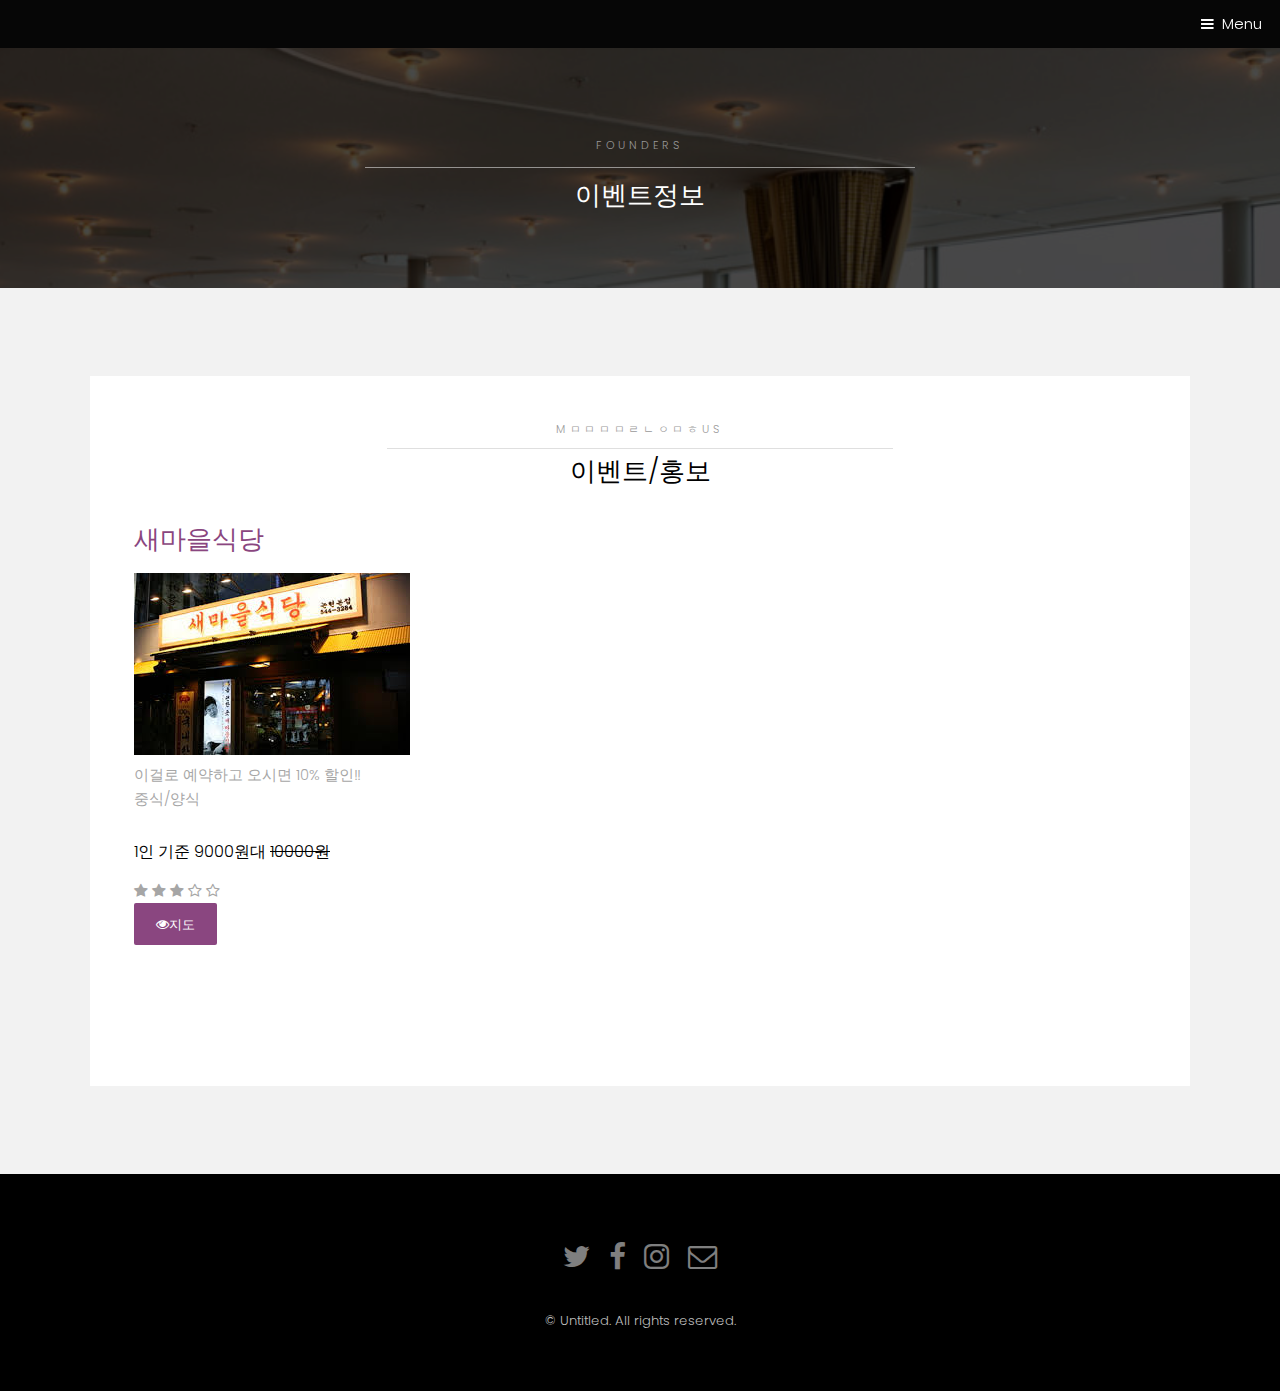
==== commit 15d9e06f: "modify event.html" ====
--- a/event.html
+++ b/event.html
@@ -46,12 +46,37 @@
 								<p>mㅁㅁㅁㅁㄹㄴㅇㅁㅎus</p>
 								<h2>이벤트/홍보</h2>
 							</header>
-							<p>여기다가는 이벤트 ,홍보 등등 게시물들. 식당 주인이 올리는 걸로!!</p>
 
-							<p>Vivamus nec odio ac ligula congue feugiat at vitae leo. Aenean sem justo, finibus sed dui eu, accumsan facilisis dolor. Fusce quis dui eget odio iaculis aliquam vel sed velit. Nulla pellentesque posuere semper. Nulla eu sagittis lorem, a auctor nulla. Sed ac condimentum orci, ac varius ante. Nunc blandit quam sit amet sollicitudin sodales.</p>
 
-							<p>Vivamus ultricies mollis mauris quis molestie. Quisque eu mi velit. In et cursus nibh. Donec facilisis, orci sed mollis hendrerit, nunc risus mattis odio, eget efficitur nisl orci a lectus. Aenean finibus neque convallis orci sollicitudin tincidunt. Vivamus lacinia facilisis diam, quis facilisis nisi luctus nec. Aliquam ac molestie enim, ut ultrices elit. Fusce laoreet vulputate risus in tincidunt. Sed commodo mollis maximus. Nullam varius laoreet nibh sit amet facilisis. Donec ac odio vehicula, consequat elit et, sodales justo. Vestibulum ante ipsum primis in faucibus orci luctus et ultrices posuere cubilia Curae; Nullam ac auctor mauris, in hendrerit libero. </p>
-						</div>
+
+							<div class="product">
+								<div class="product-img">
+									<h2 class="product-name"><a href="http://newmaul.com/">새마을식당</a></h2>
+									<img src="images/sample.jpg" alt="">
+									<div class="product-label">
+										<span class="sale">이걸로 예약하고 오시면 10%</span>
+										<span class="new">할인!!</span>
+									</div>
+								</div>
+								<div class="product-body">
+									<p class="product-category">중식/양식</p>
+									<h4 class="product-price">1인 기준 9000원대 <del class="product-old-price"> 10000원</del></h4>
+									<div class="product-rating">
+										<i class="fa fa-star"></i>
+										<i class="fa fa-star"></i>
+										<i class="fa fa-star"></i>
+										<i class="fa fa-star-o"></i>
+										<i class="fa fa-star-o"></i>
+									</div>
+									<div class="product-btns">
+										<button class="special"a href="http://newmaul.com/store/"><i class="fa fa-eye"></i><span class="tooltipp">지도</span></button>
+									</div>
+								</div>
+							</div>
+							<br></br>
+							<br></br>
+							<!-- /product -->
+
 					</div>
 				</div>
 			</section>
